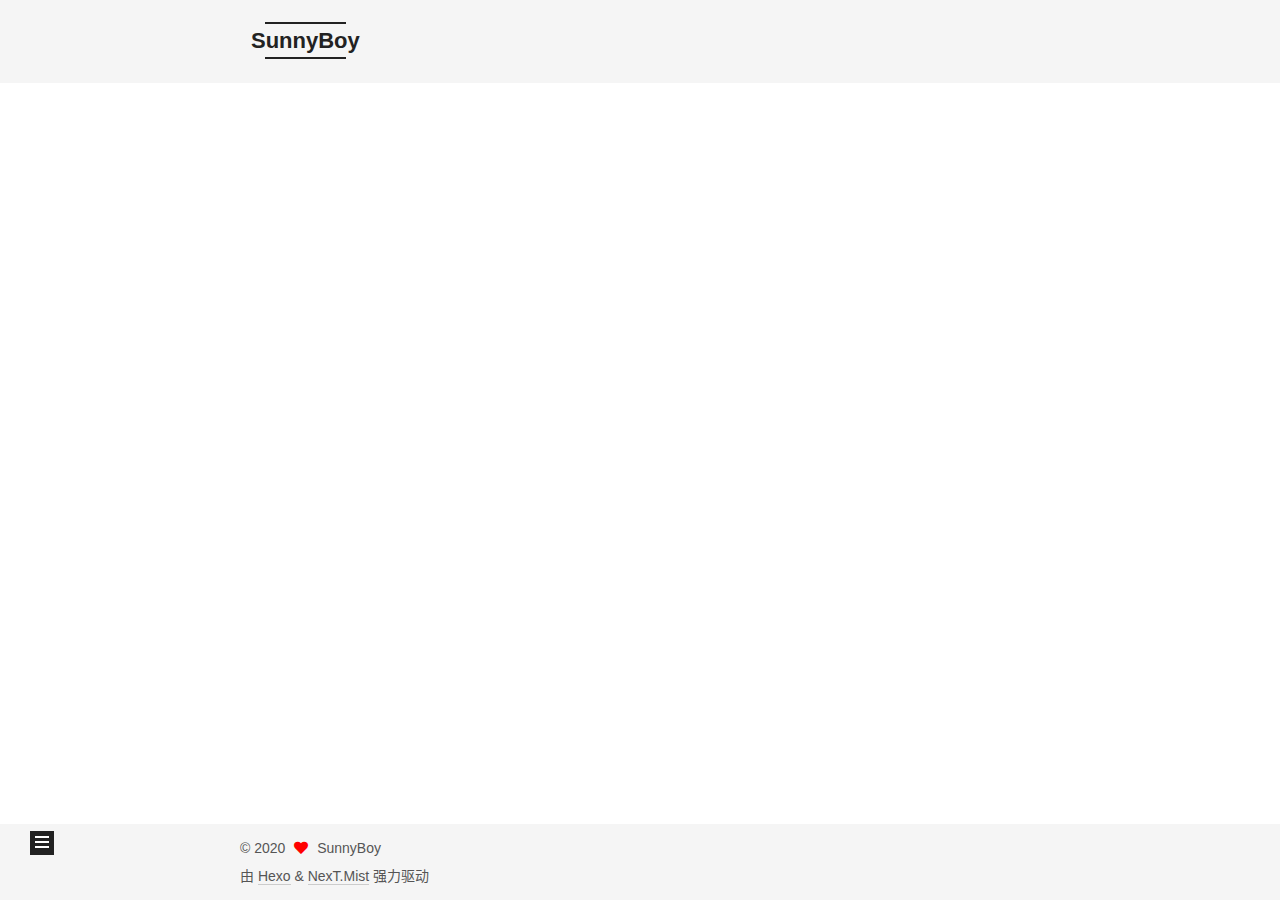
==== index.html @ 55db40ee "Site updated: 2020-05-24 15:53:17" ====
<!DOCTYPE html>
<html lang="zh-CN">
<head>
  <meta charset="UTF-8">
<meta name="viewport" content="width=device-width, initial-scale=1, maximum-scale=2">
<meta name="theme-color" content="#222">
<meta name="generator" content="Hexo 4.2.1">
  <link rel="apple-touch-icon" sizes="180x180" href="/images/apple-touch-icon-next.png">
  <link rel="icon" type="image/png" sizes="32x32" href="/images/favicon-32x32-next.png">
  <link rel="icon" type="image/png" sizes="16x16" href="/images/favicon-16x16-next.png">
  <link rel="mask-icon" href="/images/logo.svg" color="#222">

<link rel="stylesheet" href="/css/main.css">


<link rel="stylesheet" href="/lib/font-awesome/css/all.min.css">

<script id="hexo-configurations">
    var NexT = window.NexT || {};
    var CONFIG = {"hostname":"yoursite.com","root":"/","scheme":"Mist","version":"7.8.0","exturl":false,"sidebar":{"position":"left","display":"post","padding":18,"offset":12,"onmobile":false},"copycode":{"enable":false,"show_result":false,"style":null},"back2top":{"enable":true,"sidebar":false,"scrollpercent":false},"bookmark":{"enable":false,"color":"#222","save":"auto"},"fancybox":false,"mediumzoom":false,"lazyload":false,"pangu":false,"comments":{"style":"tabs","active":null,"storage":true,"lazyload":false,"nav":null},"algolia":{"hits":{"per_page":10},"labels":{"input_placeholder":"Search for Posts","hits_empty":"We didn't find any results for the search: ${query}","hits_stats":"${hits} results found in ${time} ms"}},"localsearch":{"enable":false,"trigger":"auto","top_n_per_article":1,"unescape":false,"preload":false},"motion":{"enable":true,"async":false,"transition":{"post_block":"fadeIn","post_header":"slideDownIn","post_body":"slideDownIn","coll_header":"slideLeftIn","sidebar":"slideUpIn"}}};
  </script>

  <meta name="description" content="学习">
<meta property="og:type" content="website">
<meta property="og:title" content="SunnyBoy">
<meta property="og:url" content="http://yoursite.com/index.html">
<meta property="og:site_name" content="SunnyBoy">
<meta property="og:description" content="学习">
<meta property="og:locale" content="zh_CN">
<meta property="article:author" content="SunnyBoy">
<meta name="twitter:card" content="summary">

<link rel="canonical" href="http://yoursite.com/">


<script id="page-configurations">
  // https://hexo.io/docs/variables.html
  CONFIG.page = {
    sidebar: "",
    isHome : true,
    isPost : false,
    lang   : 'zh-CN'
  };
</script>

  <title>SunnyBoy</title>
  






  <noscript>
  <style>
  .use-motion .brand,
  .use-motion .menu-item,
  .sidebar-inner,
  .use-motion .post-block,
  .use-motion .pagination,
  .use-motion .comments,
  .use-motion .post-header,
  .use-motion .post-body,
  .use-motion .collection-header { opacity: initial; }

  .use-motion .site-title,
  .use-motion .site-subtitle {
    opacity: initial;
    top: initial;
  }

  .use-motion .logo-line-before i { left: initial; }
  .use-motion .logo-line-after i { right: initial; }
  </style>
</noscript>

</head>

<body itemscope itemtype="http://schema.org/WebPage">
  <div class="container use-motion">
    <div class="headband"></div>

    <header class="header" itemscope itemtype="http://schema.org/WPHeader">
      <div class="header-inner"><div class="site-brand-container">
  <div class="site-nav-toggle">
    <div class="toggle" aria-label="切换导航栏">
      <span class="toggle-line toggle-line-first"></span>
      <span class="toggle-line toggle-line-middle"></span>
      <span class="toggle-line toggle-line-last"></span>
    </div>
  </div>

  <div class="site-meta">

    <a href="/" class="brand" rel="start">
      <span class="logo-line-before"><i></i></span>
      <h1 class="site-title">SunnyBoy</h1>
      <span class="logo-line-after"><i></i></span>
    </a>
      <p class="site-subtitle" itemprop="description">追随阳光</p>
  </div>

  <div class="site-nav-right">
    <div class="toggle popup-trigger">
    </div>
  </div>
</div>




<nav class="site-nav">
  <ul id="menu" class="main-menu menu">
        <li class="menu-item menu-item-home">

    <a href="/" rel="section"><i class="fa fa-home fa-fw"></i>首页</a>

  </li>
        <li class="menu-item menu-item-tags">

    <a href="/tags/" rel="section"><i class="fa fa-tags fa-fw"></i>标签</a>

  </li>
        <li class="menu-item menu-item-archives">

    <a href="/archives/" rel="section"><i class="fa fa-archive fa-fw"></i>归档</a>

  </li>
  </ul>
</nav>




</div>
    </header>

    
  <div class="back-to-top">
    <i class="fa fa-arrow-up"></i>
    <span>0%</span>
  </div>


    <main class="main">
      <div class="main-inner">
        <div class="content-wrap">
          

          <div class="content index posts-expand">
            
      
  
  
  <article itemscope itemtype="http://schema.org/Article" class="post-block" lang="zh-CN">
    <link itemprop="mainEntityOfPage" href="http://yoursite.com/2020/05/24/%E6%95%B0%E6%8D%AE%E5%BA%93/">

    <span hidden itemprop="author" itemscope itemtype="http://schema.org/Person">
      <meta itemprop="image" content="/images/avatar.gif">
      <meta itemprop="name" content="SunnyBoy">
      <meta itemprop="description" content="学习">
    </span>

    <span hidden itemprop="publisher" itemscope itemtype="http://schema.org/Organization">
      <meta itemprop="name" content="SunnyBoy">
    </span>
      <header class="post-header">
        <h2 class="post-title" itemprop="name headline">
          
            <a href="/2020/05/24/%E6%95%B0%E6%8D%AE%E5%BA%93/" class="post-title-link" itemprop="url">数据库</a>
        </h2>

        <div class="post-meta">
            <span class="post-meta-item">
              <span class="post-meta-item-icon">
                <i class="far fa-calendar"></i>
              </span>
              <span class="post-meta-item-text">发表于</span>
              

              <time title="创建时间：2020-05-24 14:24:05 / 修改时间：15:47:39" itemprop="dateCreated datePublished" datetime="2020-05-24T14:24:05+08:00">2020-05-24</time>
            </span>

          

        </div>
      </header>

    
    
    
    <div class="post-body" itemprop="articleBody">

      
          <h3 id="数据库的创建"><a href="#数据库的创建" class="headerlink" title="数据库的创建"></a>数据库的创建</h3><figure class="highlight sql"><table><tr><td class="gutter"><pre><span class="line">1</span><br></pre></td><td class="code"><pre><span class="line"><span class="keyword">CREATE</span> <span class="keyword">DATABASE</span> 数据库名称</span><br></pre></td></tr></table></figure>
          <!--noindex-->
            <div class="post-button">
              <a class="btn" href="/2020/05/24/%E6%95%B0%E6%8D%AE%E5%BA%93/#more" rel="contents">
                阅读全文 &raquo;
              </a>
            </div>
          <!--/noindex-->
        
      
    </div>

    
    
    
      <footer class="post-footer">
        <div class="post-eof"></div>
      </footer>
  </article>
  
  
  


  



          </div>
          

<script>
  window.addEventListener('tabs:register', () => {
    let { activeClass } = CONFIG.comments;
    if (CONFIG.comments.storage) {
      activeClass = localStorage.getItem('comments_active') || activeClass;
    }
    if (activeClass) {
      let activeTab = document.querySelector(`a[href="#comment-${activeClass}"]`);
      if (activeTab) {
        activeTab.click();
      }
    }
  });
  if (CONFIG.comments.storage) {
    window.addEventListener('tabs:click', event => {
      if (!event.target.matches('.tabs-comment .tab-content .tab-pane')) return;
      let commentClass = event.target.classList[1];
      localStorage.setItem('comments_active', commentClass);
    });
  }
</script>

        </div>
          
  
  <div class="toggle sidebar-toggle">
    <span class="toggle-line toggle-line-first"></span>
    <span class="toggle-line toggle-line-middle"></span>
    <span class="toggle-line toggle-line-last"></span>
  </div>

  <aside class="sidebar">
    <div class="sidebar-inner">

      <ul class="sidebar-nav motion-element">
        <li class="sidebar-nav-toc">
          文章目录
        </li>
        <li class="sidebar-nav-overview">
          站点概览
        </li>
      </ul>

      <!--noindex-->
      <div class="post-toc-wrap sidebar-panel">
      </div>
      <!--/noindex-->

      <div class="site-overview-wrap sidebar-panel">
        <div class="site-author motion-element" itemprop="author" itemscope itemtype="http://schema.org/Person">
  <p class="site-author-name" itemprop="name">SunnyBoy</p>
  <div class="site-description" itemprop="description">学习</div>
</div>
<div class="site-state-wrap motion-element">
  <nav class="site-state">
      <div class="site-state-item site-state-posts">
          <a href="/archives/">
        
          <span class="site-state-item-count">1</span>
          <span class="site-state-item-name">日志</span>
        </a>
      </div>
  </nav>
</div>



      </div>

    </div>
  </aside>
  <div id="sidebar-dimmer"></div>


      </div>
    </main>

    <footer class="footer">
      <div class="footer-inner">
        

        

<div class="copyright">
  
  &copy; 
  <span itemprop="copyrightYear">2020</span>
  <span class="with-love">
    <i class="fa fa-heart"></i>
  </span>
  <span class="author" itemprop="copyrightHolder">SunnyBoy</span>
</div>
  <div class="powered-by">由 <a href="https://hexo.io/" class="theme-link" rel="noopener" target="_blank">Hexo</a> & <a href="https://mist.theme-next.org/" class="theme-link" rel="noopener" target="_blank">NexT.Mist</a> 强力驱动
  </div>

        








      </div>
    </footer>
  </div>

  
  <script src="/lib/anime.min.js"></script>
  <script src="/lib/velocity/velocity.min.js"></script>
  <script src="/lib/velocity/velocity.ui.min.js"></script>

<script src="/js/utils.js"></script>

<script src="/js/motion.js"></script>


<script src="/js/schemes/muse.js"></script>


<script src="/js/next-boot.js"></script>




  















  

  

</body>
</html>
---- css/main.css ----
:root {
  --body-bg-color: #fff;
  --content-bg-color: #f5f5f5;
  --card-bg-color: #f5f5f5;
  --text-color: #555;
  --blockquote-color: #666;
  --link-color: #555;
  --link-hover-color: #222;
  --brand-color: #222;
  --brand-hover-color: #222;
  --table-row-odd-bg-color: #f9f9f9;
  --table-row-hover-bg-color: #f5f5f5;
  --menu-item-bg-color: #ddd;
  --btn-default-bg: transparent;
  --btn-default-color: var(--link-color);
  --btn-default-border-color: var(--link-color);
  --btn-default-hover-bg: transparent;
  --btn-default-hover-color: var(--link-hover-color);
  --btn-default-hover-border-color: var(--link-hover-color);
}
html {
  line-height: 1.15; /* 1 */
  -webkit-text-size-adjust: 100%; /* 2 */
}
body {
  margin: 0;
}
main {
  display: block;
}
h1 {
  font-size: 2em;
  margin: 0.67em 0;
}
hr {
  box-sizing: content-box; /* 1 */
  height: 0; /* 1 */
  overflow: visible; /* 2 */
}
pre {
  font-family: monospace, monospace; /* 1 */
  font-size: 1em; /* 2 */
}
a {
  background: transparent;
}
abbr[title] {
  border-bottom: none; /* 1 */
  text-decoration: underline; /* 2 */
  text-decoration: underline dotted; /* 2 */
}
b,
strong {
  font-weight: bolder;
}
code,
kbd,
samp {
  font-family: monospace, monospace; /* 1 */
  font-size: 1em; /* 2 */
}
small {
  font-size: 80%;
}
sub,
sup {
  font-size: 75%;
  line-height: 0;
  position: relative;
  vertical-align: baseline;
}
sub {
  bottom: -0.25em;
}
sup {
  top: -0.5em;
}
img {
  border-style: none;
}
button,
input,
optgroup,
select,
textarea {
  font-family: inherit; /* 1 */
  font-size: 100%; /* 1 */
  line-height: 1.15; /* 1 */
  margin: 0; /* 2 */
}
button,
input {
/* 1 */
  overflow: visible;
}
button,
select {
/* 1 */
  text-transform: none;
}
button,
[type='button'],
[type='reset'],
[type='submit'] {
  -webkit-appearance: button;
}
button::-moz-focus-inner,
[type='button']::-moz-focus-inner,
[type='reset']::-moz-focus-inner,
[type='submit']::-moz-focus-inner {
  border-style: none;
  padding: 0;
}
button:-moz-focusring,
[type='button']:-moz-focusring,
[type='reset']:-moz-focusring,
[type='submit']:-moz-focusring {
  outline: 1px dotted ButtonText;
}
fieldset {
  padding: 0.35em 0.75em 0.625em;
}
legend {
  box-sizing: border-box; /* 1 */
  color: inherit; /* 2 */
  display: table; /* 1 */
  max-width: 100%; /* 1 */
  padding: 0; /* 3 */
  white-space: normal; /* 1 */
}
progress {
  vertical-align: baseline;
}
textarea {
  overflow: auto;
}
[type='checkbox'],
[type='radio'] {
  box-sizing: border-box; /* 1 */
  padding: 0; /* 2 */
}
[type='number']::-webkit-inner-spin-button,
[type='number']::-webkit-outer-spin-button {
  height: auto;
}
[type='search'] {
  outline-offset: -2px; /* 2 */
  -webkit-appearance: textfield; /* 1 */
}
[type='search']::-webkit-search-decoration {
  -webkit-appearance: none;
}
::-webkit-file-upload-button {
  font: inherit; /* 2 */
  -webkit-appearance: button; /* 1 */
}
details {
  display: block;
}
summary {
  display: list-item;
}
template {
  display: none;
}
[hidden] {
  display: none;
}
::selection {
  background: #262a30;
  color: #eee;
}
html,
body {
  height: 100%;
}
body {
  background: var(--body-bg-color);
  color: var(--text-color);
  font-family: 'Lato', "PingFang SC", "Microsoft YaHei", sans-serif;
  font-size: 1em;
  line-height: 2;
}
@media (max-width: 991px) {
  body {
    padding-left: 0 !important;
    padding-right: 0 !important;
  }
}
h1,
h2,
h3,
h4,
h5,
h6 {
  font-family: 'Lato', "PingFang SC", "Microsoft YaHei", sans-serif;
  font-weight: bold;
  line-height: 1.5;
  margin: 20px 0 15px;
}
h1 {
  font-size: 1.5em;
}
h2 {
  font-size: 1.375em;
}
h3 {
  font-size: 1.25em;
}
h4 {
  font-size: 1.125em;
}
h5 {
  font-size: 1em;
}
h6 {
  font-size: 0.875em;
}
p {
  margin: 0 0 20px 0;
}
a,
span.exturl {
  border-bottom: 1px solid #ccc;
  color: var(--link-color);
  outline: 0;
  text-decoration: none;
  overflow-wrap: break-word;
  word-wrap: break-word;
  cursor: pointer;
}
a:hover,
span.exturl:hover {
  border-bottom-color: var(--link-hover-color);
  color: var(--link-hover-color);
}
iframe,
img,
video {
  display: block;
  margin-left: auto;
  margin-right: auto;
  max-width: 100%;
}
hr {
  background-image: repeating-linear-gradient(-45deg, #ddd, #ddd 4px, transparent 4px, transparent 8px);
  border: 0;
  height: 3px;
  margin: 40px 0;
}
blockquote {
  border-left: 4px solid #ddd;
  color: var(--blockquote-color);
  margin: 0;
  padding: 0 15px;
}
blockquote cite::before {
  content: '-';
  padding: 0 5px;
}
dt {
  font-weight: bold;
}
dd {
  margin: 0;
  padding: 0;
}
kbd {
  background-color: #f5f5f5;
  background-image: linear-gradient(#eee, #fff, #eee);
  border: 1px solid #ccc;
  border-radius: 0.2em;
  box-shadow: 0.1em 0.1em 0.2em rgba(0,0,0,0.1);
  color: #555;
  font-family: inherit;
  padding: 0.1em 0.3em;
  white-space: nowrap;
}
.table-container {
  overflow: auto;
}
table {
  border-collapse: collapse;
  border-spacing: 0;
  font-size: 0.875em;
  margin: 0 0 20px 0;
  width: 100%;
}
tbody tr:nth-of-type(odd) {
  background: var(--table-row-odd-bg-color);
}
tbody tr:hover {
  background: var(--table-row-hover-bg-color);
}
caption,
th,
td {
  font-weight: normal;
  padding: 8px;
  vertical-align: middle;
}
th,
td {
  border: 1px solid #ddd;
  border-bottom: 3px solid #ddd;
}
th {
  font-weight: 700;
  padding-bottom: 10px;
}
td {
  border-bottom-width: 1px;
}
.btn {
  background: var(--btn-default-bg);
  border: 2px solid var(--btn-default-border-color);
  border-radius: 0;
  color: var(--btn-default-color);
  display: inline-block;
  font-size: 0.875em;
  line-height: 2;
  padding: 0 20px;
  text-decoration: none;
  transition-property: background-color;
  transition-delay: 0s;
  transition-duration: 0.2s;
  transition-timing-function: ease-in-out;
}
.btn:hover {
  background: var(--btn-default-hover-bg);
  border-color: var(--btn-default-hover-border-color);
  color: var(--btn-default-hover-color);
}
.btn + .btn {
  margin: 0 0 8px 8px;
}
.btn .fa-fw {
  text-align: left;
  width: 1.285714285714286em;
}
.toggle {
  line-height: 0;
}
.toggle .toggle-line {
  background: #fff;
  display: inline-block;
  height: 2px;
  left: 0;
  position: relative;
  top: 0;
  transition: all 0.4s;
  vertical-align: top;
  width: 100%;
}
.toggle .toggle-line:not(:first-child) {
  margin-top: 3px;
}
.toggle.toggle-arrow .toggle-line-first {
  left: 50%;
  top: 2px;
  transform: rotate(45deg);
  width: 50%;
}
.toggle.toggle-arrow .toggle-line-middle {
  left: 2px;
  width: 90%;
}
.toggle.toggle-arrow .toggle-line-last {
  left: 50%;
  top: -2px;
  transform: rotate(-45deg);
  width: 50%;
}
.toggle.toggle-close .toggle-line-first {
  transform: rotate(-45deg);
  top: 5px;
}
.toggle.toggle-close .toggle-line-middle {
  opacity: 0;
}
.toggle.toggle-close .toggle-line-last {
  transform: rotate(45deg);
  top: -5px;
}
.highlight,
pre {
  background: #f7f7f7;
  color: #4d4d4c;
  line-height: 1.6;
  margin: 0 auto 20px;
}
pre,
code {
  font-family: consolas, Menlo, monospace, "PingFang SC", "Microsoft YaHei";
}
code {
  background: #eee;
  border-radius: 3px;
  color: #555;
  padding: 2px 4px;
  overflow-wrap: break-word;
  word-wrap: break-word;
}
.highlight *::selection {
  background: #d6d6d6;
}
.highlight pre {
  border: 0;
  margin: 0;
  padding: 10px 0;
}
.highlight table {
  border: 0;
  margin: 0;
  width: auto;
}
.highlight td {
  border: 0;
  padding: 0;
}
.highlight figcaption {
  background: #eff2f3;
  color: #4d4d4c;
  display: flex;
  font-size: 0.875em;
  justify-content: space-between;
  line-height: 1.2;
  padding: 0.5em;
}
.highlight figcaption a {
  color: #4d4d4c;
}
.highlight figcaption a:hover {
  border-bottom-color: #4d4d4c;
}
.highlight .gutter {
  -moz-user-select: none;
  -ms-user-select: none;
  -webkit-user-select: none;
  user-select: none;
}
.highlight .gutter pre {
  background: #eff2f3;
  color: #869194;
  padding-left: 10px;
  padding-right: 10px;
  text-align: right;
}
.highlight .code pre {
  background: #f7f7f7;
  padding-left: 10px;
  width: 100%;
}
.gist table {
  width: auto;
}
.gist table td {
  border: 0;
}
pre {
  overflow: auto;
  padding: 10px;
}
pre code {
  background: none;
  color: #4d4d4c;
  font-size: 0.875em;
  padding: 0;
  text-shadow: none;
}
pre .deletion {
  background: #fdd;
}
pre .addition {
  background: #dfd;
}
pre .meta {
  color: #eab700;
  -moz-user-select: none;
  -ms-user-select: none;
  -webkit-user-select: none;
  user-select: none;
}
pre .comment {
  color: #8e908c;
}
pre .variable,
pre .attribute,
pre .tag,
pre .name,
pre .regexp,
pre .ruby .constant,
pre .xml .tag .title,
pre .xml .pi,
pre .xml .doctype,
pre .html .doctype,
pre .css .id,
pre .css .class,
pre .css .pseudo {
  color: #c82829;
}
pre .number,
pre .preprocessor,
pre .built_in,
pre .builtin-name,
pre .literal,
pre .params,
pre .constant,
pre .command {
  color: #f5871f;
}
pre .ruby .class .title,
pre .css .rules .attribute,
pre .string,
pre .symbol,
pre .value,
pre .inheritance,
pre .header,
pre .ruby .symbol,
pre .xml .cdata,
pre .special,
pre .formula {
  color: #718c00;
}
pre .title,
pre .css .hexcolor {
  color: #3e999f;
}
pre .function,
pre .python .decorator,
pre .python .title,
pre .ruby .function .title,
pre .ruby .title .keyword,
pre .perl .sub,
pre .javascript .title,
pre .coffeescript .title {
  color: #4271ae;
}
pre .keyword,
pre .javascript .function {
  color: #8959a8;
}
.blockquote-center {
  border-left: none;
  margin: 40px 0;
  padding: 0;
  position: relative;
  text-align: center;
}
.blockquote-center .fa {
  display: block;
  opacity: 0.6;
  position: absolute;
  width: 100%;
}
.blockquote-center .fa-quote-left {
  border-top: 1px solid #ccc;
  text-align: left;
  top: -20px;
}
.blockquote-center .fa-quote-right {
  border-bottom: 1px solid #ccc;
  text-align: right;
  bottom: -20px;
}
.blockquote-center p,
.blockquote-center div {
  text-align: center;
}
.post-body .group-picture img {
  margin: 0 auto;
  padding: 0 3px;
}
.group-picture-row {
  margin-bottom: 6px;
  overflow: hidden;
}
.group-picture-column {
  float: left;
  margin-bottom: 10px;
}
.post-body .label {
  color: #555;
  display: inline;
  padding: 0 2px;
}
.post-body .label.default {
  background: #f0f0f0;
}
.post-body .label.primary {
  background: #efe6f7;
}
.post-body .label.info {
  background: #e5f2f8;
}
.post-body .label.success {
  background: #e7f4e9;
}
.post-body .label.warning {
  background: #fcf6e1;
}
.post-body .label.danger {
  background: #fae8eb;
}
.post-body .tabs {
  margin-bottom: 20px;
}
.post-body .tabs,
.tabs-comment {
  display: block;
  padding-top: 10px;
  position: relative;
}
.post-body .tabs ul.nav-tabs,
.tabs-comment ul.nav-tabs {
  display: flex;
  flex-wrap: wrap;
  margin: 0;
  margin-bottom: -1px;
  padding: 0;
}
@media (max-width: 413px) {
  .post-body .tabs ul.nav-tabs,
  .tabs-comment ul.nav-tabs {
    display: block;
    margin-bottom: 5px;
  }
}
.post-body .tabs ul.nav-tabs li.tab,
.tabs-comment ul.nav-tabs li.tab {
  border-bottom: 1px solid #ddd;
  border-left: 1px solid transparent;
  border-right: 1px solid transparent;
  border-top: 3px solid transparent;
  flex-grow: 1;
  list-style-type: none;
  border-radius: 0 0 0 0;
}
@media (max-width: 413px) {
  .post-body .tabs ul.nav-tabs li.tab,
  .tabs-comment ul.nav-tabs li.tab {
    border-bottom: 1px solid transparent;
    border-left: 3px solid transparent;
    border-right: 1px solid transparent;
    border-top: 1px solid transparent;
  }
}
@media (max-width: 413px) {
  .post-body .tabs ul.nav-tabs li.tab,
  .tabs-comment ul.nav-tabs li.tab {
    border-radius: 0;
  }
}
.post-body .tabs ul.nav-tabs li.tab a,
.tabs-comment ul.nav-tabs li.tab a {
  border-bottom: initial;
  display: block;
  line-height: 1.8;
  outline: 0;
  padding: 0.25em 0.75em;
  text-align: center;
  transition-delay: 0s;
  transition-duration: 0.2s;
  transition-timing-function: ease-out;
}
.post-body .tabs ul.nav-tabs li.tab a i,
.tabs-comment ul.nav-tabs li.tab a i {
  width: 1.285714285714286em;
}
.post-body .tabs ul.nav-tabs li.tab.active,
.tabs-comment ul.nav-tabs li.tab.active {
  border-bottom: 1px solid transparent;
  border-left: 1px solid #ddd;
  border-right: 1px solid #ddd;
  border-top: 3px solid #fc6423;
}
@media (max-width: 413px) {
  .post-body .tabs ul.nav-tabs li.tab.active,
  .tabs-comment ul.nav-tabs li.tab.active {
    border-bottom: 1px solid #ddd;
    border-left: 3px solid #fc6423;
    border-right: 1px solid #ddd;
    border-top: 1px solid #ddd;
  }
}
.post-body .tabs ul.nav-tabs li.tab.active a,
.tabs-comment ul.nav-tabs li.tab.active a {
  color: var(--link-color);
  cursor: default;
}
.post-body .tabs .tab-content .tab-pane,
.tabs-comment .tab-content .tab-pane {
  border: 1px solid #ddd;
  border-top: 0;
  padding: 20px 20px 0 20px;
  border-radius: 0;
}
.post-body .tabs .tab-content .tab-pane:not(.active),
.tabs-comment .tab-content .tab-pane:not(.active) {
  display: none;
}
.post-body .tabs .tab-content .tab-pane.active,
.tabs-comment .tab-content .tab-pane.active {
  display: block;
}
.post-body .tabs .tab-content .tab-pane.active:nth-of-type(1),
.tabs-comment .tab-content .tab-pane.active:nth-of-type(1) {
  border-radius: 0 0 0 0;
}
@media (max-width: 413px) {
  .post-body .tabs .tab-content .tab-pane.active:nth-of-type(1),
  .tabs-comment .tab-content .tab-pane.active:nth-of-type(1) {
    border-radius: 0;
  }
}
.post-body .note {
  border-radius: 3px;
  margin-bottom: 20px;
  padding: 1em;
  position: relative;
  border: 1px solid #eee;
  border-left-width: 5px;
}
.post-body .note h2,
.post-body .note h3,
.post-body .note h4,
.post-body .note h5,
.post-body .note h6 {
  margin-top: 0;
  border-bottom: initial;
  margin-bottom: 0;
  padding-top: 0;
}
.post-body .note p:first-child,
.post-body .note ul:first-child,
.post-body .note ol:first-child,
.post-body .note table:first-child,
.post-body .note pre:first-child,
.post-body .note blockquote:first-child,
.post-body .note img:first-child {
  margin-top: 0;
}
.post-body .note p:last-child,
.post-body .note ul:last-child,
.post-body .note ol:last-child,
.post-body .note table:last-child,
.post-body .note pre:last-child,
.post-body .note blockquote:last-child,
.post-body .note img:last-child {
  margin-bottom: 0;
}
.post-body .note.default {
  border-left-color: #777;
}
.post-body .note.default h2,
.post-body .note.default h3,
.post-body .note.default h4,
.post-body .note.default h5,
.post-body .note.default h6 {
  color: #777;
}
.post-body .note.primary {
  border-left-color: #6f42c1;
}
.post-body .note.primary h2,
.post-body .note.primary h3,
.post-body .note.primary h4,
.post-body .note.primary h5,
.post-body .note.primary h6 {
  color: #6f42c1;
}
.post-body .note.info {
  border-left-color: #428bca;
}
.post-body .note.info h2,
.post-body .note.info h3,
.post-body .note.info h4,
.post-body .note.info h5,
.post-body .note.info h6 {
  color: #428bca;
}
.post-body .note.success {
  border-left-color: #5cb85c;
}
.post-body .note.success h2,
.post-body .note.success h3,
.post-body .note.success h4,
.post-body .note.success h5,
.post-body .note.success h6 {
  color: #5cb85c;
}
.post-body .note.warning {
  border-left-color: #f0ad4e;
}
.post-body .note.warning h2,
.post-body .note.warning h3,
.post-body .note.warning h4,
.post-body .note.warning h5,
.post-body .note.warning h6 {
  color: #f0ad4e;
}
.post-body .note.danger {
  border-left-color: #d9534f;
}
.post-body .note.danger h2,
.post-body .note.danger h3,
.post-body .note.danger h4,
.post-body .note.danger h5,
.post-body .note.danger h6 {
  color: #d9534f;
}
.pagination .prev,
.pagination .next,
.pagination .page-number,
.pagination .space {
  display: inline-block;
  margin: 0 10px;
  padding: 0 11px;
  position: relative;
  top: -1px;
}
@media (max-width: 767px) {
  .pagination .prev,
  .pagination .next,
  .pagination .page-number,
  .pagination .space {
    margin: 0 5px;
  }
}
.pagination {
  border-top: 1px solid #eee;
  margin: 120px 0 0;
  text-align: center;
}
.pagination .prev,
.pagination .next,
.pagination .page-number {
  border-bottom: 0;
  border-top: 1px solid #eee;
  transition-property: border-color;
  transition-delay: 0s;
  transition-duration: 0.2s;
  transition-timing-function: ease-in-out;
}
.pagination .prev:hover,
.pagination .next:hover,
.pagination .page-number:hover {
  border-top-color: #222;
}
.pagination .space {
  margin: 0;
  padding: 0;
}
.pagination .prev {
  margin-left: 0;
}
.pagination .next {
  margin-right: 0;
}
.pagination .page-number.current {
  background: #ccc;
  border-top-color: #ccc;
  color: #fff;
}
@media (max-width: 767px) {
  .pagination {
    border-top: none;
  }
  .pagination .prev,
  .pagination .next,
  .pagination .page-number {
    border-bottom: 1px solid #eee;
    border-top: 0;
    margin-bottom: 10px;
    padding: 0 10px;
  }
  .pagination .prev:hover,
  .pagination .next:hover,
  .pagination .page-number:hover {
    border-bottom-color: #222;
  }
}
.comments {
  margin-top: 60px;
  overflow: hidden;
}
.comment-button-group {
  display: flex;
  flex-wrap: wrap-reverse;
  justify-content: center;
  margin: 1em 0;
}
.comment-button-group .comment-button {
  margin: 0.1em 0.2em;
}
.comment-button-group .comment-button.active {
  background: var(--btn-default-hover-bg);
  border-color: var(--btn-default-hover-border-color);
  color: var(--btn-default-hover-color);
}
.comment-position {
  display: none;
}
.comment-position.active {
  display: block;
}
.tabs-comment {
  background: var(--content-bg-color);
  margin-top: 4em;
  padding-top: 0;
}
.tabs-comment .comments {
  border: 0;
  box-shadow: none;
  margin-top: 0;
  padding-top: 0;
}
.container {
  min-height: 100%;
  position: relative;
}
.main-inner {
  margin: 0 auto;
  width: 700px;
}
@media (min-width: 1200px) {
  .main-inner {
    width: 800px;
  }
}
@media (min-width: 1600px) {
  .main-inner {
    width: 900px;
  }
}
@media (max-width: 767px) {
  .content-wrap {
    padding: 0 20px;
  }
}
.header {
  background: transparent;
}
.header-inner {
  margin: 0 auto;
  width: 700px;
}
@media (min-width: 1200px) {
  .header-inner {
    width: 800px;
  }
}
@media (min-width: 1600px) {
  .header-inner {
    width: 900px;
  }
}
.site-brand-container {
  display: flex;
  flex-shrink: 0;
  padding: 0 10px;
}
.headband {
  background: #222;
  height: 3px;
}
.site-meta {
  flex-grow: 1;
  text-align: left;
}
@media (max-width: 767px) {
  .site-meta {
    text-align: center;
  }
}
.brand {
  border-bottom: none;
  color: var(--brand-color);
  display: inline-block;
  line-height: 1.375em;
  padding: 0 40px;
  position: relative;
}
.brand:hover {
  color: var(--brand-hover-color);
}
.site-title {
  font-family: 'Lato', "PingFang SC", "Microsoft YaHei", sans-serif;
  font-size: 1.375em;
  font-weight: normal;
  margin: 0;
}
.site-subtitle {
  color: #999;
  font-size: 0.8125em;
  margin: 10px 0;
}
.use-motion .brand {
  opacity: 0;
}
.use-motion .site-title,
.use-motion .site-subtitle,
.use-motion .custom-logo-image {
  opacity: 0;
  position: relative;
  top: -10px;
}
.site-nav-toggle,
.site-nav-right {
  display: none;
}
@media (max-width: 767px) {
  .site-nav-toggle,
  .site-nav-right {
    display: flex;
    flex-direction: column;
    justify-content: center;
  }
}
.site-nav-toggle .toggle,
.site-nav-right .toggle {
  color: var(--text-color);
  padding: 10px;
  width: 22px;
}
.site-nav-toggle .toggle .toggle-line,
.site-nav-right .toggle .toggle-line {
  background: var(--text-color);
  border-radius: 1px;
}
.site-nav {
  display: block;
}
@media (max-width: 767px) {
  .site-nav {
    clear: both;
    display: none;
  }
}
.site-nav.site-nav-on {
  display: block;
}
.menu {
  margin-top: 20px;
  padding-left: 0;
  text-align: center;
}
.menu-item {
  display: inline-block;
  list-style: none;
  margin: 0 10px;
}
@media (max-width: 767px) {
  .menu-item {
    display: block;
    margin-top: 10px;
  }
  .menu-item.menu-item-search {
    display: none;
  }
}
.menu-item a,
.menu-item span.exturl {
  border-bottom: 0;
  display: block;
  font-size: 0.8125em;
  transition-property: border-color;
  transition-delay: 0s;
  transition-duration: 0.2s;
  transition-timing-function: ease-in-out;
}
@media (hover: none) {
  .menu-item a:hover,
  .menu-item span.exturl:hover {
    border-bottom-color: transparent !important;
  }
}
.menu-item .fa,
.menu-item .fab,
.menu-item .far,
.menu-item .fas {
  margin-right: 8px;
}
.menu-item .badge {
  display: inline-block;
  font-weight: bold;
  line-height: 1;
  margin-left: 0.35em;
  margin-top: 0.35em;
  text-align: center;
  white-space: nowrap;
}
@media (max-width: 767px) {
  .menu-item .badge {
    float: right;
    margin-left: 0;
  }
}
.menu-item-active a,
.menu .menu-item a:hover,
.menu .menu-item span.exturl:hover {
  background: var(--menu-item-bg-color);
}
.use-motion .menu-item {
  opacity: 0;
}
.sidebar {
  background: #222;
  bottom: 0;
  box-shadow: inset 0 2px 6px #000;
  position: fixed;
  top: 0;
}
@media (max-width: 991px) {
  .sidebar {
    display: none;
  }
}
.sidebar-inner {
  color: #999;
  padding: 18px 10px;
  text-align: center;
}
.cc-license {
  margin-top: 10px;
  text-align: center;
}
.cc-license .cc-opacity {
  border-bottom: none;
  opacity: 0.7;
}
.cc-license .cc-opacity:hover {
  opacity: 0.9;
}
.cc-license img {
  display: inline-block;
}
.site-author-image {
  border: 2px solid #333;
  display: block;
  margin: 0 auto;
  max-width: 96px;
  padding: 2px;
}
.site-author-name {
  color: #f5f5f5;
  font-weight: normal;
  margin: 5px 0 0;
  text-align: center;
}
.site-description {
  color: #999;
  font-size: 1em;
  margin-top: 5px;
  text-align: center;
}
.links-of-author {
  margin-top: 15px;
}
.links-of-author a,
.links-of-author span.exturl {
  border-bottom-color: #555;
  display: inline-block;
  font-size: 0.8125em;
  margin-bottom: 10px;
  margin-right: 10px;
  vertical-align: middle;
}
.links-of-author a::before,
.links-of-author span.exturl::before {
  background: #ffe2f1;
  border-radius: 50%;
  content: ' ';
  display: inline-block;
  height: 4px;
  margin-right: 3px;
  vertical-align: middle;
  width: 4px;
}
.sidebar-button {
  margin-top: 15px;
}
.sidebar-button a {
  border: 1px solid #fc6423;
  border-radius: 4px;
  color: #fc6423;
  display: inline-block;
  padding: 0 15px;
}
.sidebar-button a .fa,
.sidebar-button a .fab,
.sidebar-button a .far,
.sidebar-button a .fas {
  margin-right: 5px;
}
.sidebar-button a:hover {
  background: #fc6423;
  border: 1px solid #fc6423;
  color: #fff;
}
.sidebar-button a:hover .fa,
.sidebar-button a:hover .fab,
.sidebar-button a:hover .far,
.sidebar-button a:hover .fas {
  color: #fff;
}
.links-of-blogroll {
  font-size: 0.8125em;
  margin-top: 10px;
}
.links-of-blogroll-title {
  font-size: 0.875em;
  font-weight: 600;
  margin-top: 0;
}
.links-of-blogroll-list {
  list-style: none;
  margin: 0;
  padding: 0;
}
#sidebar-dimmer {
  display: none;
}
@media (max-width: 767px) {
  #sidebar-dimmer {
    background: #000;
    display: block;
    height: 100%;
    left: 100%;
    opacity: 0;
    position: fixed;
    top: 0;
    width: 100%;
    z-index: 1100;
  }
  .sidebar-active + #sidebar-dimmer {
    opacity: 0.7;
    transform: translateX(-100%);
    transition: opacity 0.5s;
  }
}
.sidebar-nav {
  margin: 0;
  padding-bottom: 20px;
  padding-left: 0;
}
.sidebar-nav li {
  border-bottom: 1px solid transparent;
  color: #666;
  cursor: pointer;
  display: inline-block;
  font-size: 0.875em;
}
.sidebar-nav li.sidebar-nav-overview {
  margin-left: 10px;
}
.sidebar-nav li:hover {
  color: #f5f5f5;
}
.sidebar-nav .sidebar-nav-active {
  border-bottom-color: #87daff;
  color: #87daff;
}
.sidebar-nav .sidebar-nav-active:hover {
  color: #87daff;
}
.sidebar-panel {
  display: none;
  overflow-x: hidden;
  overflow-y: auto;
}
.sidebar-panel-active {
  display: block;
}
.sidebar-toggle {
  background: #222;
  bottom: 45px;
  cursor: pointer;
  height: 14px;
  left: 30px;
  padding: 5px;
  position: fixed;
  width: 14px;
  z-index: 1300;
}
@media (max-width: 991px) {
  .sidebar-toggle {
    left: 20px;
    opacity: 0.8;
    display: none;
  }
}
.sidebar-toggle:hover .toggle-line {
  background: #87daff;
}
.post-toc {
  font-size: 0.875em;
}
.post-toc ol {
  list-style: none;
  margin: 0;
  padding: 0 2px 5px 10px;
  text-align: left;
}
.post-toc ol > ol {
  padding-left: 0;
}
.post-toc ol a {
  transition-property: all;
  transition-delay: 0s;
  transition-duration: 0.2s;
  transition-timing-function: ease-in-out;
}
.post-toc .nav-item {
  line-height: 1.8;
  overflow: hidden;
  text-overflow: ellipsis;
  white-space: nowrap;
}
.post-toc .nav .nav-child {
  display: none;
}
.post-toc .nav .active > .nav-child {
  display: block;
}
.post-toc .nav .active-current > .nav-child {
  display: block;
}
.post-toc .nav .active-current > .nav-child > .nav-item {
  display: block;
}
.post-toc .nav .active > a {
  border-bottom-color: #87daff;
  color: #87daff;
}
.post-toc .nav .active-current > a {
  color: #87daff;
}
.post-toc .nav .active-current > a:hover {
  color: #87daff;
}
.site-state {
  display: flex;
  justify-content: center;
  line-height: 1.4;
  margin-top: 10px;
  overflow: hidden;
  text-align: center;
  white-space: nowrap;
}
.site-state-item {
  padding: 0 15px;
}
.site-state-item:not(:first-child) {
  border-left: 1px solid #333;
}
.site-state-item a {
  border-bottom: none;
}
.site-state-item-count {
  display: block;
  font-size: 1.25em;
  font-weight: 600;
  text-align: center;
}
.site-state-item-name {
  color: inherit;
  font-size: 0.875em;
}
.footer {
  color: #999;
  font-size: 0.875em;
  padding: 20px 0;
}
.footer.footer-fixed {
  bottom: 0;
  left: 0;
  position: absolute;
  right: 0;
}
.footer-inner {
  box-sizing: border-box;
  margin: 0 auto;
  text-align: center;
  width: 700px;
}
@media (min-width: 1200px) {
  .footer-inner {
    width: 800px;
  }
}
@media (min-width: 1600px) {
  .footer-inner {
    width: 900px;
  }
}
.languages {
  display: inline-block;
  font-size: 1.125em;
  position: relative;
}
.languages .lang-select-label span {
  margin: 0 0.5em;
}
.languages .lang-select {
  height: 100%;
  left: 0;
  opacity: 0;
  position: absolute;
  top: 0;
  width: 100%;
}
.with-love {
  color: #ff0000;
  display: inline-block;
  margin: 0 5px;
}
.powered-by,
.theme-info {
  display: inline-block;
}
@-moz-keyframes iconAnimate {
  0%, 100% {
    transform: scale(1);
  }
  10%, 30% {
    transform: scale(0.9);
  }
  20%, 40%, 60%, 80% {
    transform: scale(1.1);
  }
  50%, 70% {
    transform: scale(1.1);
  }
}
@-webkit-keyframes iconAnimate {
  0%, 100% {
    transform: scale(1);
  }
  10%, 30% {
    transform: scale(0.9);
  }
  20%, 40%, 60%, 80% {
    transform: scale(1.1);
  }
  50%, 70% {
    transform: scale(1.1);
  }
}
@-o-keyframes iconAnimate {
  0%, 100% {
    transform: scale(1);
  }
  10%, 30% {
    transform: scale(0.9);
  }
  20%, 40%, 60%, 80% {
    transform: scale(1.1);
  }
  50%, 70% {
    transform: scale(1.1);
  }
}
@keyframes iconAnimate {
  0%, 100% {
    transform: scale(1);
  }
  10%, 30% {
    transform: scale(0.9);
  }
  20%, 40%, 60%, 80% {
    transform: scale(1.1);
  }
  50%, 70% {
    transform: scale(1.1);
  }
}
.back-to-top {
  font-size: 12px;
  text-align: center;
  transition-delay: 0s;
  transition-duration: 0.2s;
  transition-timing-function: ease-in-out;
}
.back-to-top {
  background: #222;
  bottom: -100px;
  box-sizing: border-box;
  color: #fff;
  cursor: pointer;
  left: 30px;
  opacity: 1;
  padding: 0 6px;
  position: fixed;
  transition-property: bottom;
  z-index: 1300;
  width: 24px;
}
.back-to-top span {
  display: none;
}
.back-to-top:hover {
  color: #87daff;
}
.back-to-top.back-to-top-on {
  bottom: 19px;
}
@media (max-width: 991px) {
  .back-to-top {
    left: 20px;
    opacity: 0.8;
  }
}
.post-body {
  font-family: 'Lato', "PingFang SC", "Microsoft YaHei", sans-serif;
  overflow-wrap: break-word;
  word-wrap: break-word;
}
@media (min-width: 1200px) {
  .post-body {
    font-size: 1.125em;
  }
}
.post-body .exturl .fa {
  font-size: 0.875em;
  margin-left: 4px;
}
.post-body .image-caption,
.post-body .figure .caption {
  color: #999;
  font-size: 0.875em;
  font-weight: bold;
  line-height: 1;
  margin: -20px auto 15px;
  text-align: center;
}
.post-sticky-flag {
  display: inline-block;
  transform: rotate(30deg);
}
.post-button {
  margin-top: 40px;
  text-align: center;
}
.use-motion .post-block,
.use-motion .pagination,
.use-motion .comments {
  opacity: 0;
}
.use-motion .post-header {
  opacity: 0;
}
.use-motion .post-body {
  opacity: 0;
}
.use-motion .collection-header {
  opacity: 0;
}
.posts-collapse {
  margin-left: 35px;
  position: relative;
}
@media (max-width: 767px) {
  .posts-collapse {
    margin-left: 0px;
    margin-right: 0px;
  }
}
.posts-collapse .collection-title {
  font-size: 1.125em;
  position: relative;
}
.posts-collapse .collection-title::before {
  background: #999;
  border: 1px solid #fff;
  border-radius: 50%;
  content: ' ';
  height: 10px;
  left: 0;
  margin-left: -6px;
  margin-top: -4px;
  position: absolute;
  top: 50%;
  width: 10px;
}
.posts-collapse .collection-year {
  font-size: 1.5em;
  font-weight: bold;
  margin: 60px 0;
  position: relative;
}
.posts-collapse .collection-year::before {
  background: #bbb;
  border-radius: 50%;
  content: ' ';
  height: 8px;
  left: 0;
  margin-left: -4px;
  margin-top: -4px;
  position: absolute;
  top: 50%;
  width: 8px;
}
.posts-collapse .collection-header {
  display: block;
  margin: 0 0 0 20px;
}
.posts-collapse .collection-header small {
  color: #bbb;
  margin-left: 5px;
}
.posts-collapse .post-header {
  border-bottom: 1px dashed #ccc;
  margin: 30px 0;
  padding-left: 15px;
  position: relative;
  transition-property: border;
  transition-delay: 0s;
  transition-duration: 0.2s;
  transition-timing-function: ease-in-out;
}
.posts-collapse .post-header::before {
  background: #bbb;
  border: 1px solid #fff;
  border-radius: 50%;
  content: ' ';
  height: 6px;
  left: 0;
  margin-left: -4px;
  position: absolute;
  top: 0.75em;
  transition-property: background;
  width: 6px;
  transition-delay: 0s;
  transition-duration: 0.2s;
  transition-timing-function: ease-in-out;
}
.posts-collapse .post-header:hover {
  border-bottom-color: #666;
}
.posts-collapse .post-header:hover::before {
  background: #222;
}
.posts-collapse .post-meta {
  display: inline;
  font-size: 0.75em;
  margin-right: 10px;
}
.posts-collapse .post-title {
  display: inline;
}
.posts-collapse .post-title a,
.posts-collapse .post-title span.exturl {
  border-bottom: none;
  color: var(--link-color);
}
.posts-collapse .post-title .fa-external-link-alt {
  font-size: 0.875em;
  margin-left: 5px;
}
.posts-collapse::before {
  background: #f5f5f5;
  content: ' ';
  height: 100%;
  left: 0;
  margin-left: -2px;
  position: absolute;
  top: 1.25em;
  width: 4px;
}
.post-eof {
  background: #ccc;
  height: 1px;
  margin: 80px auto 60px;
  text-align: center;
  width: 8%;
}
.post-block:last-of-type .post-eof {
  display: none;
}
.content {
  padding-top: 40px;
}
@media (min-width: 992px) {
  .post-body {
    text-align: justify;
  }
}
@media (max-width: 991px) {
  .post-body {
    text-align: justify;
  }
}
.post-body h1,
.post-body h2,
.post-body h3,
.post-body h4,
.post-body h5,
.post-body h6 {
  padding-top: 10px;
}
.post-body h1 .header-anchor,
.post-body h2 .header-anchor,
.post-body h3 .header-anchor,
.post-body h4 .header-anchor,
.post-body h5 .header-anchor,
.post-body h6 .header-anchor {
  border-bottom-style: none;
  color: #ccc;
  float: right;
  margin-left: 10px;
  visibility: hidden;
}
.post-body h1 .header-anchor:hover,
.post-body h2 .header-anchor:hover,
.post-body h3 .header-anchor:hover,
.post-body h4 .header-anchor:hover,
.post-body h5 .header-anchor:hover,
.post-body h6 .header-anchor:hover {
  color: inherit;
}
.post-body h1:hover .header-anchor,
.post-body h2:hover .header-anchor,
.post-body h3:hover .header-anchor,
.post-body h4:hover .header-anchor,
.post-body h5:hover .header-anchor,
.post-body h6:hover .header-anchor {
  visibility: visible;
}
.post-body iframe,
.post-body img,
.post-body video {
  margin-bottom: 20px;
}
.post-body .video-container {
  height: 0;
  margin-bottom: 20px;
  overflow: hidden;
  padding-top: 75%;
  position: relative;
  width: 100%;
}
.post-body .video-container iframe,
.post-body .video-container object,
.post-body .video-container embed {
  height: 100%;
  left: 0;
  margin: 0;
  position: absolute;
  top: 0;
  width: 100%;
}
.post-gallery {
  align-items: center;
  display: grid;
  grid-gap: 10px;
  grid-template-columns: 1fr 1fr 1fr;
  margin-bottom: 20px;
}
@media (max-width: 767px) {
  .post-gallery {
    grid-template-columns: 1fr 1fr;
  }
}
.post-gallery a {
  border: 0;
}
.post-gallery img {
  margin: 0;
}
.posts-expand .post-header {
  font-size: 1.125em;
}
.posts-expand .post-title {
  font-size: 1.5em;
  font-weight: normal;
  margin: initial;
  text-align: center;
  overflow-wrap: break-word;
  word-wrap: break-word;
}
.posts-expand .post-title-link {
  border-bottom: none;
  color: var(--link-color);
  display: inline-block;
  position: relative;
  vertical-align: top;
}
.posts-expand .post-title-link::before {
  background: var(--link-color);
  bottom: 0;
  content: '';
  height: 2px;
  left: 0;
  position: absolute;
  transform: scaleX(0);
  visibility: hidden;
  width: 100%;
  transition-delay: 0s;
  transition-duration: 0.2s;
  transition-timing-function: ease-in-out;
}
.posts-expand .post-title-link:hover::before {
  transform: scaleX(1);
  visibility: visible;
}
.posts-expand .post-title-link .fa-external-link-alt {
  font-size: 0.875em;
  margin-left: 5px;
}
.posts-expand .post-meta {
  color: #999;
  font-family: 'Lato', "PingFang SC", "Microsoft YaHei", sans-serif;
  font-size: 0.75em;
  margin: 3px 0 60px 0;
  text-align: center;
}
.posts-expand .post-meta .post-description {
  font-size: 0.875em;
  margin-top: 2px;
}
.posts-expand .post-meta time {
  border-bottom: 1px dashed #999;
  cursor: pointer;
}
.post-meta .post-meta-item + .post-meta-item::before {
  content: '|';
  margin: 0 0.5em;
}
.post-meta-divider {
  margin: 0 0.5em;
}
.post-meta-item-icon {
  margin-right: 3px;
}
@media (max-width: 991px) {
  .post-meta-item-icon {
    display: inline-block;
  }
}
@media (max-width: 991px) {
  .post-meta-item-text {
    display: none;
  }
}
.post-nav {
  border-top: 1px solid #eee;
  display: flex;
  justify-content: space-between;
  margin-top: 15px;
  padding: 10px 5px 0;
}
.post-nav-item {
  flex: 1;
}
.post-nav-item a {
  border-bottom: none;
  display: block;
  font-size: 0.875em;
  line-height: 1.6;
  position: relative;
}
.post-nav-item a:active {
  top: 2px;
}
.post-nav-item .fa {
  font-size: 0.75em;
}
.post-nav-item:first-child {
  margin-right: 15px;
}
.post-nav-item:first-child .fa {
  margin-right: 5px;
}
.post-nav-item:last-child {
  margin-left: 15px;
  text-align: right;
}
.post-nav-item:last-child .fa {
  margin-left: 5px;
}
.rtl.post-body p,
.rtl.post-body a,
.rtl.post-body h1,
.rtl.post-body h2,
.rtl.post-body h3,
.rtl.post-body h4,
.rtl.post-body h5,
.rtl.post-body h6,
.rtl.post-body li,
.rtl.post-body ul,
.rtl.post-body ol {
  direction: rtl;
  font-family: UKIJ Ekran;
}
.rtl.post-title {
  font-family: UKIJ Ekran;
}
.post-tags {
  margin-top: 40px;
  text-align: center;
}
.post-tags a {
  display: inline-block;
  font-size: 0.8125em;
}
.post-tags a:not(:last-child) {
  margin-right: 10px;
}
.post-widgets {
  border-top: 1px solid #eee;
  margin-top: 15px;
  text-align: center;
}
.wp_rating {
  height: 20px;
  line-height: 20px;
  margin-top: 10px;
  padding-top: 6px;
  text-align: center;
}
.social-like {
  display: flex;
  font-size: 0.875em;
  justify-content: center;
  text-align: center;
}
.reward-container {
  margin: 20px auto;
  padding: 10px 0;
  text-align: center;
  width: 90%;
}
.reward-container button {
  background: transparent;
  border: 1px solid #fc6423;
  border-radius: 0;
  color: #fc6423;
  cursor: pointer;
  line-height: 2;
  outline: 0;
  padding: 0 15px;
  vertical-align: text-top;
}
.reward-container button:hover {
  background: #fc6423;
  border: 1px solid transparent;
  color: #fa9366;
}
#qr {
  padding-top: 20px;
}
#qr a {
  border: 0;
}
#qr img {
  display: inline-block;
  margin: 0.8em 2em 0 2em;
  max-width: 100%;
  width: 180px;
}
#qr p {
  text-align: center;
}
.category-all-page .category-all-title {
  text-align: center;
}
.category-all-page .category-all {
  margin-top: 20px;
}
.category-all-page .category-list {
  list-style: none;
  margin: 0;
  padding: 0;
}
.category-all-page .category-list-item {
  margin: 5px 10px;
}
.category-all-page .category-list-count {
  color: #bbb;
}
.category-all-page .category-list-count::before {
  content: ' (';
  display: inline;
}
.category-all-page .category-list-count::after {
  content: ') ';
  display: inline;
}
.category-all-page .category-list-child {
  padding-left: 10px;
}
.event-list {
  padding: 0;
}
.event-list hr {
  background: #222;
  margin: 20px 0 45px 0;
}
.event-list hr::after {
  background: #222;
  color: #fff;
  content: 'NOW';
  display: inline-block;
  font-weight: bold;
  padding: 0 5px;
  text-align: right;
}
.event-list .event {
  background: #222;
  margin: 20px 0;
  min-height: 40px;
  padding: 15px 0 15px 10px;
}
.event-list .event .event-summary {
  color: #fff;
  margin: 0;
  padding-bottom: 3px;
}
.event-list .event .event-summary::before {
  animation: dot-flash 1s alternate infinite ease-in-out;
  color: #fff;
  content: '\f111';
  display: inline-block;
  font-size: 10px;
  margin-right: 25px;
  vertical-align: middle;
  font-family: 'Font Awesome 5 Free';
  font-weight: 900;
}
.event-list .event .event-relative-time {
  color: #bbb;
  display: inline-block;
  font-size: 12px;
  font-weight: normal;
  padding-left: 12px;
}
.event-list .event .event-details {
  color: #fff;
  display: block;
  line-height: 18px;
  margin-left: 56px;
  padding-bottom: 6px;
  padding-top: 3px;
  text-indent: -24px;
}
.event-list .event .event-details::before {
  color: #fff;
  display: inline-block;
  margin-right: 9px;
  text-align: center;
  text-indent: 0;
  width: 14px;
  font-family: 'Font Awesome 5 Free';
  font-weight: 900;
}
.event-list .event .event-details.event-location::before {
  content: '\f041';
}
.event-list .event .event-details.event-duration::before {
  content: '\f017';
}
.event-list .event-past {
  background: #f5f5f5;
}
.event-list .event-past .event-summary,
.event-list .event-past .event-details {
  color: #bbb;
  opacity: 0.9;
}
.event-list .event-past .event-summary::before,
.event-list .event-past .event-details::before {
  animation: none;
  color: #bbb;
}
@-moz-keyframes dot-flash {
  from {
    opacity: 1;
    transform: scale(1);
  }
  to {
    opacity: 0;
    transform: scale(0.8);
  }
}
@-webkit-keyframes dot-flash {
  from {
    opacity: 1;
    transform: scale(1);
  }
  to {
    opacity: 0;
    transform: scale(0.8);
  }
}
@-o-keyframes dot-flash {
  from {
    opacity: 1;
    transform: scale(1);
  }
  to {
    opacity: 0;
    transform: scale(0.8);
  }
}
@keyframes dot-flash {
  from {
    opacity: 1;
    transform: scale(1);
  }
  to {
    opacity: 0;
    transform: scale(0.8);
  }
}
ul.breadcrumb {
  font-size: 0.75em;
  list-style: none;
  margin: 1em 0;
  padding: 0 2em;
  text-align: center;
}
ul.breadcrumb li {
  display: inline;
}
ul.breadcrumb li + li::before {
  content: '/\00a0';
  font-weight: normal;
  padding: 0.5em;
}
ul.breadcrumb li + li:last-child {
  font-weight: bold;
}
.tag-cloud {
  text-align: center;
}
.tag-cloud a {
  display: inline-block;
  margin: 10px;
}
.tag-cloud a:hover {
  color: var(--link-hover-color) !important;
}
hr {
  height: 2px;
  margin: 20px 0;
}
.btn {
  padding: 0 10px;
}
.headband {
  display: none;
}
.main-inner {
  padding-bottom: 80px;
}
@media (max-width: 767px) {
  .main-inner {
    width: auto;
  }
}
.content {
  padding-top: 80px;
}
@media (max-width: 767px) {
  .content {
    padding-top: 60px;
  }
}
.pagination {
  margin: 120px 0 0;
  text-align: left;
}
@media (max-width: 767px) {
  .pagination {
    margin: 80px 10px 0;
    text-align: center;
  }
}
.footer {
  background: var(--content-bg-color);
  color: var(--text-color);
  padding: 10px 0;
}
.footer-inner {
  text-align: left;
}
@media (max-width: 767px) {
  .footer-inner {
    text-align: center;
    width: auto;
  }
}
.header {
  background: var(--content-bg-color);
}
.header-inner {
  align-items: center;
  display: flex;
  padding: 20px 0;
}
@media (max-width: 767px) {
  .header-inner {
    display: block;
    padding: 10px 0;
    width: auto;
  }
}
.site-meta {
  line-height: normal;
}
.site-meta .brand {
  padding: 2px 1px;
}
@media (max-width: 767px) {
  .site-meta .brand {
    display: block;
  }
}
.site-meta .site-title {
  font-weight: bolder;
}
.logo-line-before,
.logo-line-after {
  display: block;
  margin: 0 auto;
  overflow: hidden;
  width: 75%;
}
@media (max-width: 767px) {
  .logo-line-before,
  .logo-line-after {
    display: none;
  }
}
.logo-line-before i,
.logo-line-after i {
  background: var(--brand-color);
  display: block;
  height: 2px;
  position: relative;
}
.use-motion .logo-line-before i {
  left: -100%;
}
.use-motion .logo-line-after i {
  right: -100%;
}
.site-subtitle {
  display: none;
}
.site-nav {
  flex-grow: 1;
}
@media (max-width: 767px) {
  .site-nav {
    padding: 10px 10px 0;
  }
}
.menu {
  margin: 0;
}
.menu .menu-item {
  margin: 0;
}
@media (max-width: 767px) {
  .menu .menu-item {
    margin-top: 5px;
  }
}
.menu .menu-item a,
.menu .menu-item span.exturl {
  border-radius: 2px;
  padding: 0 10px;
  transition-property: background;
}
@media (max-width: 767px) {
  .menu .menu-item a,
  .menu .menu-item span.exturl {
    text-align: left;
  }
}
.menu .menu-item .badge {
  background: #fff;
  border-radius: 10px;
  color: #555;
  padding: 1px 4px;
  text-shadow: 1px 1px 0 rgba(0,0,0,0.1);
}
.posts-expand.index .post-title,
.posts-expand.index .post-meta {
  text-align: left;
}
@media (max-width: 767px) {
  .posts-expand.index .post-title,
  .posts-expand.index .post-meta {
    text-align: center;
  }
}
.posts-expand.index .post-meta {
  margin: 5px 0 20px 0;
}
.posts-expand .post-eof {
  display: none;
}
.posts-expand .post-block:not(:first-child) {
  margin-top: 120px;
}
.posts-expand .post-title,
.posts-expand .post-meta {
  text-align: center;
}
.posts-expand .post-body img {
  margin-left: 0;
}
.posts-expand .post-tags {
  text-align: left;
}
.posts-expand .post-tags a {
  background: #f5f5f5;
  border-bottom: none;
  padding: 1px 5px;
}
.posts-expand .post-tags a:hover {
  background: #ccc;
}
.posts-expand .post-nav {
  margin-top: 40px;
}
.post-button {
  margin-top: 20px;
  text-align: left;
}
.post-button .btn {
  background: none;
  border: 0;
  border-bottom: 2px solid var(--btn-default-border-color);
  padding: 0;
  transition-property: border;
}
.post-button .btn:hover {
  border-bottom-color: var(--btn-default-hover-border-color);
}
.sidebar {
  left: -320px;
}
.sidebar.sidebar-active {
  left: 0;
}
.sidebar {
  width: 320px;
  z-index: 1200;
  transition-delay: 0s;
  transition-duration: 0.2s;
  transition-timing-function: ease-out;
}
.sidebar a,
.sidebar span.exturl {
  border-bottom-color: #555;
  color: #999;
}
.sidebar a:hover,
.sidebar span.exturl:hover {
  border-bottom-color: #eee;
  color: #eee;
}
.links-of-blogroll-item {
  padding: 2px 10px;
}
.links-of-blogroll-item a,
.links-of-blogroll-item span.exturl {
  box-sizing: border-box;
  display: inline-block;
  max-width: 280px;
  overflow: hidden;
  text-overflow: ellipsis;
  white-space: nowrap;
}
.sub-menu {
  margin: 10px 0;
}
.sub-menu .menu-item {
  display: inline-block;
}
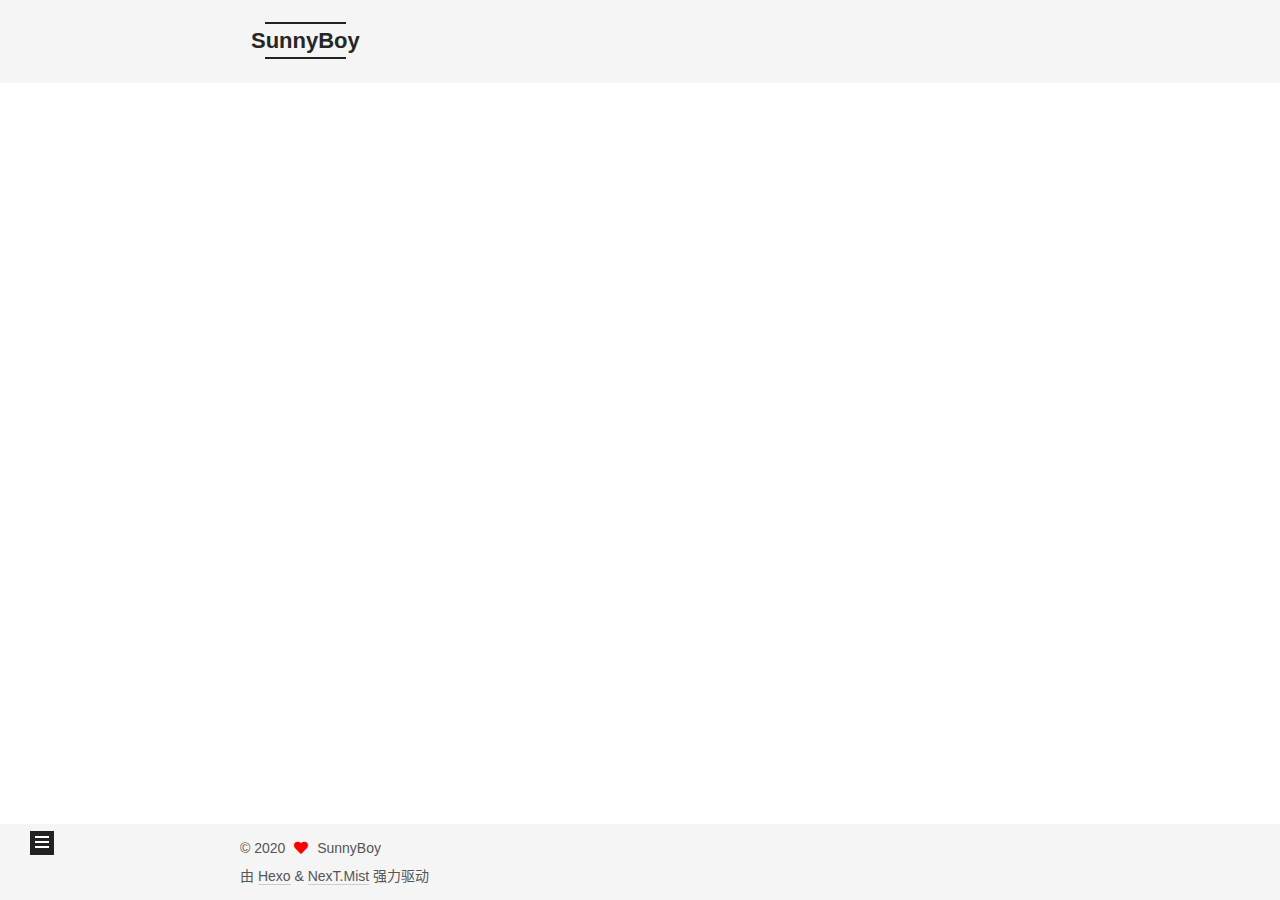
==== commit d929a30a: "Site updated: 2020-05-24 19:06:19" ====
--- a/index.html
+++ b/index.html
@@ -153,7 +153,7 @@
   
   
   <article itemscope itemtype="http://schema.org/Article" class="post-block" lang="zh-CN">
-    <link itemprop="mainEntityOfPage" href="http://yoursite.com/2020/05/24/%E6%95%B0%E6%8D%AE%E5%BA%93/">
+    <link itemprop="mainEntityOfPage" href="http://yoursite.com/2020/05/24/%E6%95%B0%E6%8D%AE%E5%BA%93%E8%A1%A8%E7%9A%84%E5%88%9B%E5%BB%BA%EF%BC%8C%E6%8F%92%E5%85%A5%EF%BC%8C%E5%88%A0%E9%99%A4%EF%BC%8C%E6%9F%A5%E8%AF%A2/">
 
     <span hidden itemprop="author" itemscope itemtype="http://schema.org/Person">
       <meta itemprop="image" content="/images/avatar.gif">
@@ -167,7 +167,7 @@
       <header class="post-header">
         <h2 class="post-title" itemprop="name headline">
           
-            <a href="/2020/05/24/%E6%95%B0%E6%8D%AE%E5%BA%93/" class="post-title-link" itemprop="url">数据库</a>
+            <a href="/2020/05/24/%E6%95%B0%E6%8D%AE%E5%BA%93%E8%A1%A8%E7%9A%84%E5%88%9B%E5%BB%BA%EF%BC%8C%E6%8F%92%E5%85%A5%EF%BC%8C%E5%88%A0%E9%99%A4%EF%BC%8C%E6%9F%A5%E8%AF%A2/" class="post-title-link" itemprop="url">数据库表的创建，插入，删除，查询</a>
         </h2>
 
         <div class="post-meta">
@@ -195,7 +195,7 @@
           <h3 id="数据库的创建"><a href="#数据库的创建" class="headerlink" title="数据库的创建"></a>数据库的创建</h3><figure class="highlight sql"><table><tr><td class="gutter"><pre><span class="line">1</span><br></pre></td><td class="code"><pre><span class="line"><span class="keyword">CREATE</span> <span class="keyword">DATABASE</span> 数据库名称</span><br></pre></td></tr></table></figure>
           <!--noindex-->
             <div class="post-button">
-              <a class="btn" href="/2020/05/24/%E6%95%B0%E6%8D%AE%E5%BA%93/#more" rel="contents">
+              <a class="btn" href="/2020/05/24/%E6%95%B0%E6%8D%AE%E5%BA%93%E8%A1%A8%E7%9A%84%E5%88%9B%E5%BB%BA%EF%BC%8C%E6%8F%92%E5%85%A5%EF%BC%8C%E5%88%A0%E9%99%A4%EF%BC%8C%E6%9F%A5%E8%AF%A2/#more" rel="contents">
                 阅读全文 &raquo;
               </a>
             </div>
--- a/css/main.css
+++ b/css/main.css
@@ -1168,7 +1168,7 @@
 }
 .links-of-author a::before,
 .links-of-author span.exturl::before {
-  background: #ffe2f1;
+  background: #59475c;
   border-radius: 50%;
   content: ' ';
   display: inline-block;
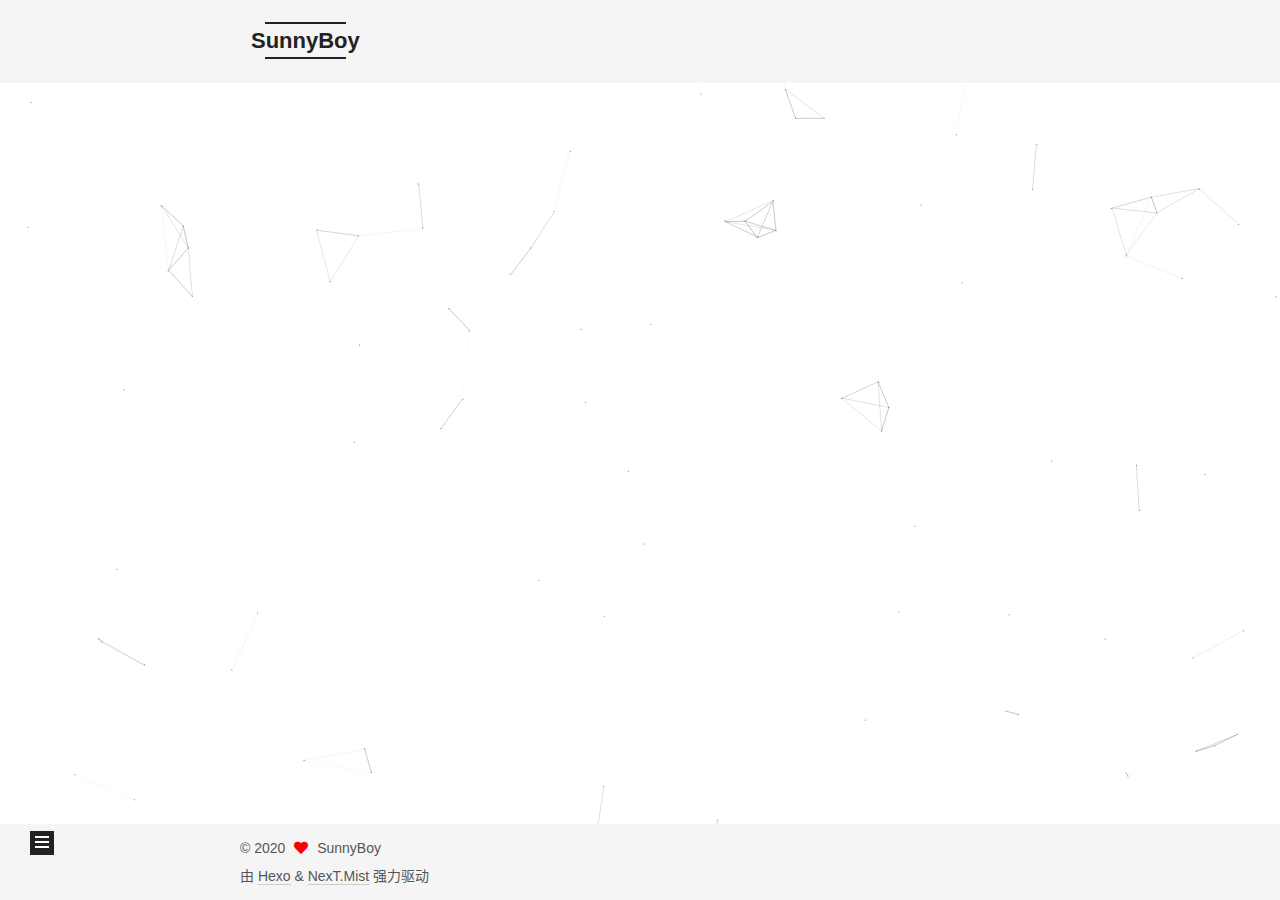
==== commit 5525fe4f: "Site updated: 2020-05-24 22:24:33" ====
--- a/index.html
+++ b/index.html
@@ -6,8 +6,8 @@
 <meta name="theme-color" content="#222">
 <meta name="generator" content="Hexo 4.2.1">
   <link rel="apple-touch-icon" sizes="180x180" href="/images/apple-touch-icon-next.png">
-  <link rel="icon" type="image/png" sizes="32x32" href="/images/favicon-32x32-next.png">
-  <link rel="icon" type="image/png" sizes="16x16" href="/images/favicon-16x16-next.png">
+  <link rel="icon" type="image/png" sizes="32x32" href="/images/%E7%88%B1%E5%BF%83.png">
+  <link rel="icon" type="image/png" sizes="16x16" href="/images/%E7%88%B1%E5%BF%83.png">
   <link rel="mask-icon" href="/images/logo.svg" color="#222">
 
 <link rel="stylesheet" href="/css/main.css">
@@ -121,6 +121,11 @@
     <a href="/tags/" rel="section"><i class="fa fa-tags fa-fw"></i>标签</a>
 
   </li>
+        <li class="menu-item menu-item-categories">
+
+    <a href="/categories/" rel="section"><i class="fa fa-th fa-fw"></i>分类</a>
+
+  </li>
         <li class="menu-item menu-item-archives">
 
     <a href="/archives/" rel="section"><i class="fa fa-archive fa-fw"></i>归档</a>
@@ -156,7 +161,7 @@
     <link itemprop="mainEntityOfPage" href="http://yoursite.com/2020/05/24/%E6%95%B0%E6%8D%AE%E5%BA%93%E8%A1%A8%E7%9A%84%E5%88%9B%E5%BB%BA%EF%BC%8C%E6%8F%92%E5%85%A5%EF%BC%8C%E5%88%A0%E9%99%A4%EF%BC%8C%E6%9F%A5%E8%AF%A2/">
 
     <span hidden itemprop="author" itemscope itemtype="http://schema.org/Person">
-      <meta itemprop="image" content="/images/avatar.gif">
+      <meta itemprop="image" content="/images/tx.jpg">
       <meta itemprop="name" content="SunnyBoy">
       <meta itemprop="description" content="学习">
     </span>
@@ -167,7 +172,7 @@
       <header class="post-header">
         <h2 class="post-title" itemprop="name headline">
           
-            <a href="/2020/05/24/%E6%95%B0%E6%8D%AE%E5%BA%93%E8%A1%A8%E7%9A%84%E5%88%9B%E5%BB%BA%EF%BC%8C%E6%8F%92%E5%85%A5%EF%BC%8C%E5%88%A0%E9%99%A4%EF%BC%8C%E6%9F%A5%E8%AF%A2/" class="post-title-link" itemprop="url">数据库表的创建，插入，删除，查询</a>
+            <a href="/2020/05/24/%E6%95%B0%E6%8D%AE%E5%BA%93%E8%A1%A8%E7%9A%84%E5%88%9B%E5%BB%BA%EF%BC%8C%E6%8F%92%E5%85%A5%EF%BC%8C%E5%88%A0%E9%99%A4%EF%BC%8C%E6%9F%A5%E8%AF%A2/" class="post-title-link" itemprop="url">数据库表的创建，查询，插入</a>
         </h2>
 
         <div class="post-meta">
@@ -178,7 +183,16 @@
               <span class="post-meta-item-text">发表于</span>
               
 
-              <time title="创建时间：2020-05-24 14:24:05 / 修改时间：15:47:39" itemprop="dateCreated datePublished" datetime="2020-05-24T14:24:05+08:00">2020-05-24</time>
+              <time title="创建时间：2020-05-24 14:24:05 / 修改时间：22:08:44" itemprop="dateCreated datePublished" datetime="2020-05-24T14:24:05+08:00">2020-05-24</time>
+            </span>
+            <span class="post-meta-item">
+              <span class="post-meta-item-icon">
+                <i class="far fa-folder"></i>
+              </span>
+              <span class="post-meta-item-text">分类于</span>
+                <span itemprop="about" itemscope itemtype="http://schema.org/Thing">
+                  <a href="/categories/%E6%95%B0%E6%8D%AE%E5%BA%93/" itemprop="url" rel="index"><span itemprop="name">数据库</span></a>
+                </span>
             </span>
 
           
@@ -273,6 +287,8 @@
 
       <div class="site-overview-wrap sidebar-panel">
         <div class="site-author motion-element" itemprop="author" itemscope itemtype="http://schema.org/Person">
+    <img class="site-author-image" itemprop="image" alt="SunnyBoy"
+      src="/images/tx.jpg">
   <p class="site-author-name" itemprop="name">SunnyBoy</p>
   <div class="site-description" itemprop="description">学习</div>
 </div>
@@ -285,6 +301,18 @@
           <span class="site-state-item-name">日志</span>
         </a>
       </div>
+      <div class="site-state-item site-state-categories">
+            <a href="/categories/">
+          
+        <span class="site-state-item-count">1</span>
+        <span class="site-state-item-name">分类</span></a>
+      </div>
+      <div class="site-state-item site-state-tags">
+            <a href="/tags/">
+          
+        <span class="site-state-item-count">1</span>
+        <span class="site-state-item-name">标签</span></a>
+      </div>
   </nav>
 </div>
 
@@ -332,6 +360,7 @@
   </div>
 
   
+  <script color='' opacity='' zIndex='' count='' src="/lib/canvas-nest/canvas-nest-nomobile.min.js"></script>
   <script src="/lib/anime.min.js"></script>
   <script src="/lib/velocity/velocity.min.js"></script>
   <script src="/lib/velocity/velocity.ui.min.js"></script>
--- a/css/main.css
+++ b/css/main.css
@@ -1141,6 +1141,7 @@
   margin: 0 auto;
   max-width: 96px;
   padding: 2px;
+  border-radius: 50%;
 }
 .site-author-name {
   color: #f5f5f5;
@@ -1168,7 +1169,7 @@
 }
 .links-of-author a::before,
 .links-of-author span.exturl::before {
-  background: #59475c;
+  background: #bd2b30;
   border-radius: 50%;
   content: ' ';
   display: inline-block;
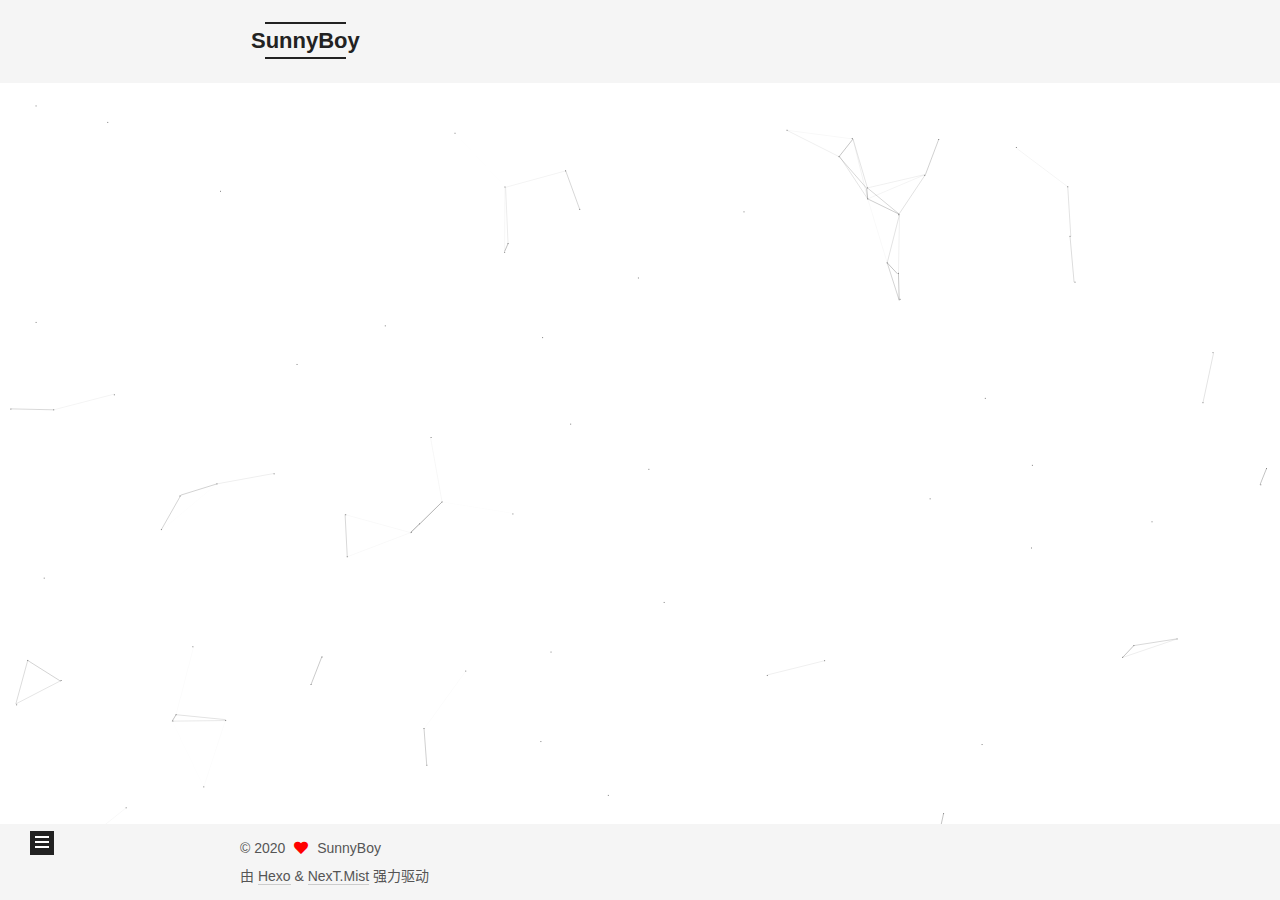
==== commit 05add92b: "Site updated: 2020-07-22 17:17:23" ====
--- a/index.html
+++ b/index.html
@@ -158,7 +158,7 @@
   
   
   <article itemscope itemtype="http://schema.org/Article" class="post-block" lang="zh-CN">
-    <link itemprop="mainEntityOfPage" href="http://yoursite.com/2020/05/24/%E6%95%B0%E6%8D%AE%E5%BA%93%E8%A1%A8%E7%9A%84%E5%88%9B%E5%BB%BA%EF%BC%8C%E6%8F%92%E5%85%A5%EF%BC%8C%E5%88%A0%E9%99%A4%EF%BC%8C%E6%9F%A5%E8%AF%A2/">
+    <link itemprop="mainEntityOfPage" href="http://yoursite.com/2020/07/22/Ubuntu%E5%9F%BA%E7%A1%80%E5%91%BD%E4%BB%A4/">
 
     <span hidden itemprop="author" itemscope itemtype="http://schema.org/Person">
       <meta itemprop="image" content="/images/tx.jpg">
@@ -172,7 +172,7 @@
       <header class="post-header">
         <h2 class="post-title" itemprop="name headline">
           
-            <a href="/2020/05/24/%E6%95%B0%E6%8D%AE%E5%BA%93%E8%A1%A8%E7%9A%84%E5%88%9B%E5%BB%BA%EF%BC%8C%E6%8F%92%E5%85%A5%EF%BC%8C%E5%88%A0%E9%99%A4%EF%BC%8C%E6%9F%A5%E8%AF%A2/" class="post-title-link" itemprop="url">数据库表的创建，查询，插入</a>
+            <a href="/2020/07/22/Ubuntu%E5%9F%BA%E7%A1%80%E5%91%BD%E4%BB%A4/" class="post-title-link" itemprop="url">Ubuntu基本命令</a>
         </h2>
 
         <div class="post-meta">
@@ -183,8 +183,89 @@
               <span class="post-meta-item-text">发表于</span>
               
 
-              <time title="创建时间：2020-05-24 14:24:05 / 修改时间：22:08:44" itemprop="dateCreated datePublished" datetime="2020-05-24T14:24:05+08:00">2020-05-24</time>
+              <time title="创建时间：2020-07-22 16:53:46 / 修改时间：17:16:47" itemprop="dateCreated datePublished" datetime="2020-07-22T16:53:46+08:00">2020-07-22</time>
             </span>
+            <span class="post-meta-item">
+              <span class="post-meta-item-icon">
+                <i class="far fa-folder"></i>
+              </span>
+              <span class="post-meta-item-text">分类于</span>
+                <span itemprop="about" itemscope itemtype="http://schema.org/Thing">
+                  <a href="/categories/Ubuntu/" itemprop="url" rel="index"><span itemprop="name">Ubuntu</span></a>
+                </span>
+            </span>
+
+          
+
+        </div>
+      </header>
+
+    
+    
+    
+    <div class="post-body" itemprop="articleBody">
+
+      
+          <h3 id="1-基础bash命令"><a href="#1-基础bash命令" class="headerlink" title="1.基础bash命令"></a>1.基础bash命令</h3>
+          <!--noindex-->
+            <div class="post-button">
+              <a class="btn" href="/2020/07/22/Ubuntu%E5%9F%BA%E7%A1%80%E5%91%BD%E4%BB%A4/#more" rel="contents">
+                阅读全文 &raquo;
+              </a>
+            </div>
+          <!--/noindex-->
+        
+      
+    </div>
+
+    
+    
+    
+      <footer class="post-footer">
+        <div class="post-eof"></div>
+      </footer>
+  </article>
+  
+  
+  
+
+      
+  
+  
+  <article itemscope itemtype="http://schema.org/Article" class="post-block" lang="zh-CN">
+    <link itemprop="mainEntityOfPage" href="http://yoursite.com/2020/05/24/%E6%95%B0%E6%8D%AE%E5%BA%93%E8%A1%A8%E7%9A%84%E5%88%9B%E5%BB%BA%EF%BC%8C%E6%8F%92%E5%85%A5%EF%BC%8C%E5%88%A0%E9%99%A4%EF%BC%8C%E6%9F%A5%E8%AF%A2/">
+
+    <span hidden itemprop="author" itemscope itemtype="http://schema.org/Person">
+      <meta itemprop="image" content="/images/tx.jpg">
+      <meta itemprop="name" content="SunnyBoy">
+      <meta itemprop="description" content="学习">
+    </span>
+
+    <span hidden itemprop="publisher" itemscope itemtype="http://schema.org/Organization">
+      <meta itemprop="name" content="SunnyBoy">
+    </span>
+      <header class="post-header">
+        <h2 class="post-title" itemprop="name headline">
+          
+            <a href="/2020/05/24/%E6%95%B0%E6%8D%AE%E5%BA%93%E8%A1%A8%E7%9A%84%E5%88%9B%E5%BB%BA%EF%BC%8C%E6%8F%92%E5%85%A5%EF%BC%8C%E5%88%A0%E9%99%A4%EF%BC%8C%E6%9F%A5%E8%AF%A2/" class="post-title-link" itemprop="url">数据库表的创建，查询，插入</a>
+        </h2>
+
+        <div class="post-meta">
+            <span class="post-meta-item">
+              <span class="post-meta-item-icon">
+                <i class="far fa-calendar"></i>
+              </span>
+              <span class="post-meta-item-text">发表于</span>
+
+              <time title="创建时间：2020-05-24 14:24:05" itemprop="dateCreated datePublished" datetime="2020-05-24T14:24:05+08:00">2020-05-24</time>
+            </span>
+              <span class="post-meta-item">
+                <span class="post-meta-item-icon">
+                  <i class="far fa-calendar-check"></i>
+                </span>
+                <span class="post-meta-item-text">更新于</span>
+                <time title="修改时间：2020-07-22 17:14:55" itemprop="dateModified" datetime="2020-07-22T17:14:55+08:00">2020-07-22</time>
+              </span>
             <span class="post-meta-item">
               <span class="post-meta-item-icon">
                 <i class="far fa-folder"></i>
@@ -297,20 +378,20 @@
       <div class="site-state-item site-state-posts">
           <a href="/archives/">
         
-          <span class="site-state-item-count">1</span>
+          <span class="site-state-item-count">2</span>
           <span class="site-state-item-name">日志</span>
         </a>
       </div>
       <div class="site-state-item site-state-categories">
             <a href="/categories/">
           
-        <span class="site-state-item-count">1</span>
+        <span class="site-state-item-count">2</span>
         <span class="site-state-item-name">分类</span></a>
       </div>
       <div class="site-state-item site-state-tags">
             <a href="/tags/">
           
-        <span class="site-state-item-count">1</span>
+        <span class="site-state-item-count">2</span>
         <span class="site-state-item-name">标签</span></a>
       </div>
   </nav>
--- a/css/main.css
+++ b/css/main.css
@@ -1169,7 +1169,7 @@
 }
 .links-of-author a::before,
 .links-of-author span.exturl::before {
-  background: #bd2b30;
+  background: #b421fb;
   border-radius: 50%;
   content: ' ';
   display: inline-block;
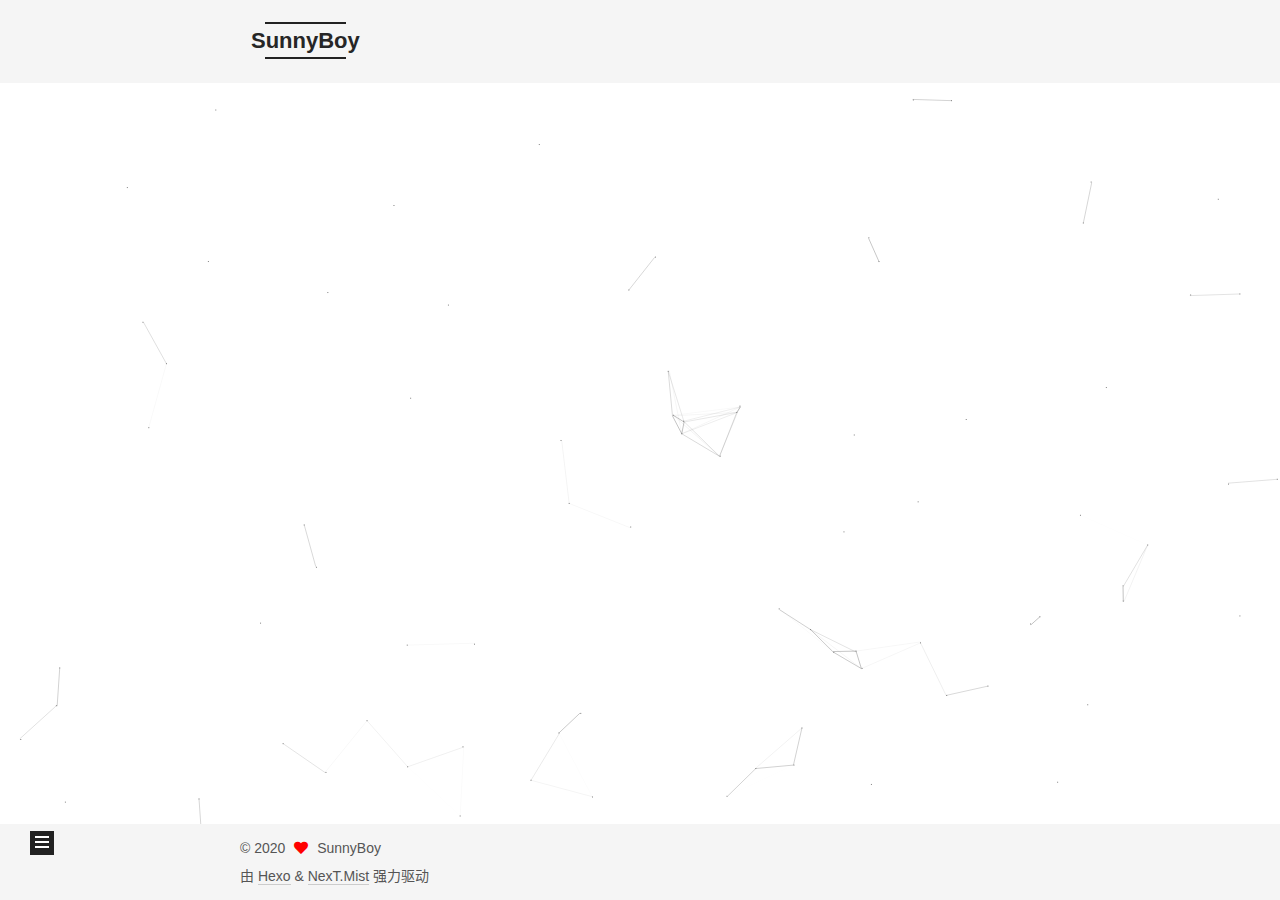
==== commit 90cf2e62: "Site updated: 2020-07-22 17:22:08" ====
--- a/index.html
+++ b/index.html
@@ -183,7 +183,7 @@
               <span class="post-meta-item-text">发表于</span>
               
 
-              <time title="创建时间：2020-07-22 16:53:46 / 修改时间：17:16:47" itemprop="dateCreated datePublished" datetime="2020-07-22T16:53:46+08:00">2020-07-22</time>
+              <time title="创建时间：2020-07-22 16:53:46 / 修改时间：17:19:34" itemprop="dateCreated datePublished" datetime="2020-07-22T16:53:46+08:00">2020-07-22</time>
             </span>
             <span class="post-meta-item">
               <span class="post-meta-item-icon">
@@ -264,7 +264,7 @@
                   <i class="far fa-calendar-check"></i>
                 </span>
                 <span class="post-meta-item-text">更新于</span>
-                <time title="修改时间：2020-07-22 17:14:55" itemprop="dateModified" datetime="2020-07-22T17:14:55+08:00">2020-07-22</time>
+                <time title="修改时间：2020-07-22 17:19:36" itemprop="dateModified" datetime="2020-07-22T17:19:36+08:00">2020-07-22</time>
               </span>
             <span class="post-meta-item">
               <span class="post-meta-item-icon">
--- a/css/main.css
+++ b/css/main.css
@@ -1169,7 +1169,7 @@
 }
 .links-of-author a::before,
 .links-of-author span.exturl::before {
-  background: #b421fb;
+  background: #65b940;
   border-radius: 50%;
   content: ' ';
   display: inline-block;
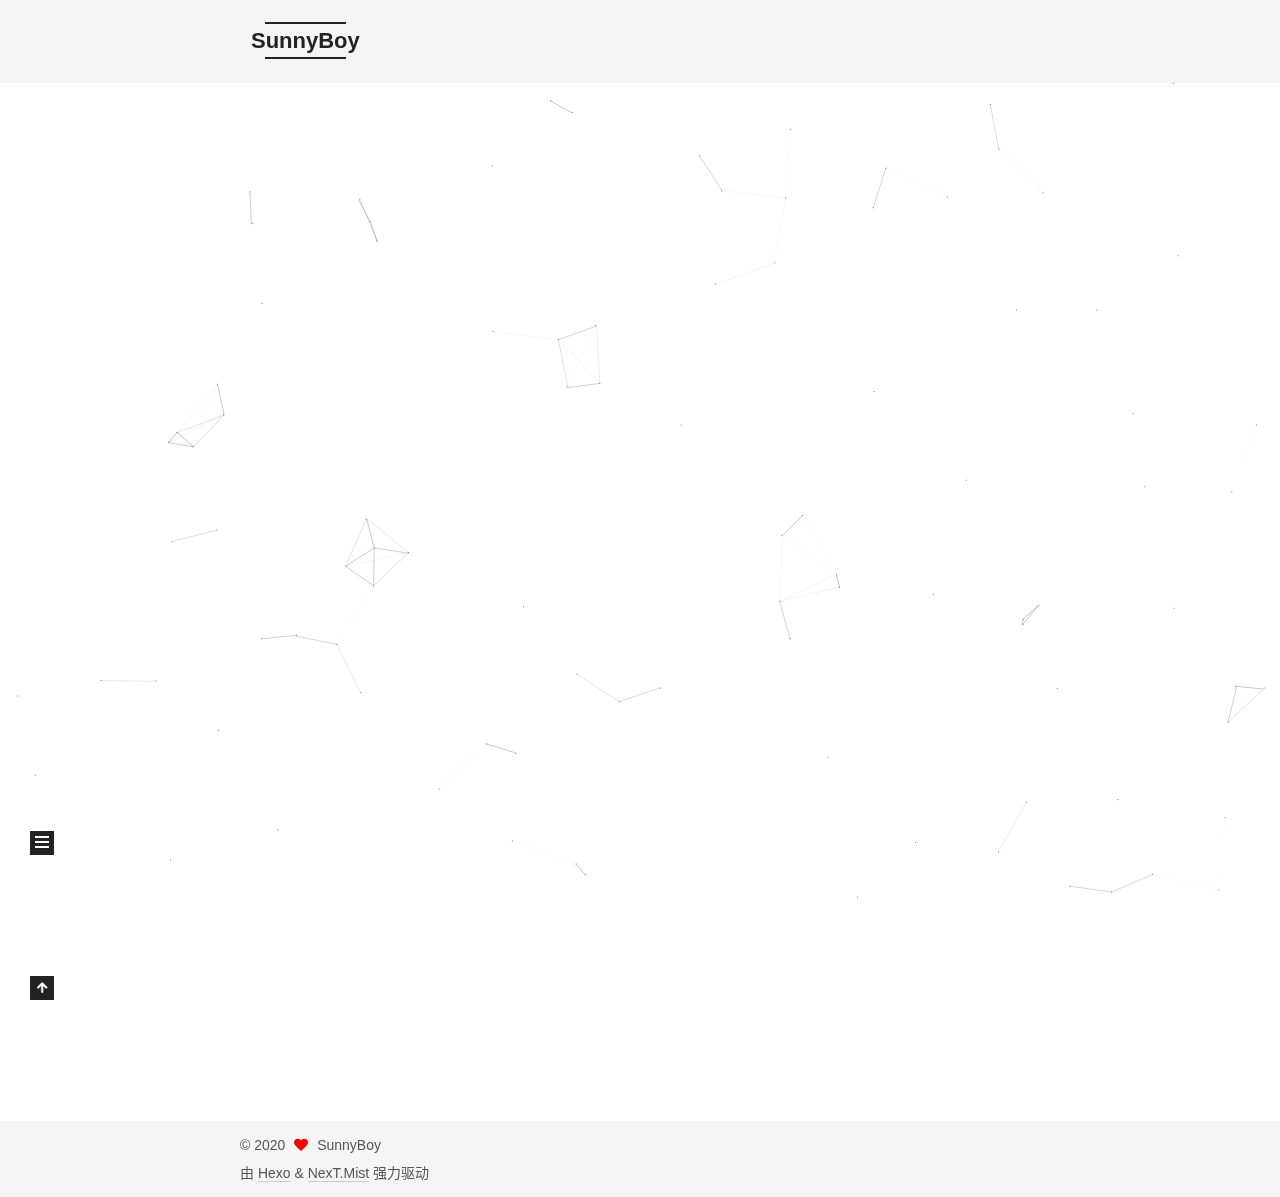
==== commit 7204b637: "Site updated: 2020-07-23 01:12:40" ====
--- a/index.html
+++ b/index.html
@@ -158,7 +158,7 @@
   
   
   <article itemscope itemtype="http://schema.org/Article" class="post-block" lang="zh-CN">
-    <link itemprop="mainEntityOfPage" href="http://yoursite.com/2020/07/22/Ubuntu%E5%9F%BA%E7%A1%80%E5%91%BD%E4%BB%A4/">
+    <link itemprop="mainEntityOfPage" href="http://yoursite.com/2020/07/23/Ubuntu%E5%8E%8B%E7%BC%A9%E5%8C%85%E7%AE%A1%E7%90%86/">
 
     <span hidden itemprop="author" itemscope itemtype="http://schema.org/Person">
       <meta itemprop="image" content="/images/tx.jpg">
@@ -172,7 +172,7 @@
       <header class="post-header">
         <h2 class="post-title" itemprop="name headline">
           
-            <a href="/2020/07/22/Ubuntu%E5%9F%BA%E7%A1%80%E5%91%BD%E4%BB%A4/" class="post-title-link" itemprop="url">Ubuntu基本命令</a>
+            <a href="/2020/07/23/Ubuntu%E5%8E%8B%E7%BC%A9%E5%8C%85%E7%AE%A1%E7%90%86/" class="post-title-link" itemprop="url">Ubuntu压缩包管理</a>
         </h2>
 
         <div class="post-meta">
@@ -183,8 +183,89 @@
               <span class="post-meta-item-text">发表于</span>
               
 
-              <time title="创建时间：2020-07-22 16:53:46 / 修改时间：17:19:34" itemprop="dateCreated datePublished" datetime="2020-07-22T16:53:46+08:00">2020-07-22</time>
+              <time title="创建时间：2020-07-23 01:09:50 / 修改时间：01:11:44" itemprop="dateCreated datePublished" datetime="2020-07-23T01:09:50+08:00">2020-07-23</time>
             </span>
+            <span class="post-meta-item">
+              <span class="post-meta-item-icon">
+                <i class="far fa-folder"></i>
+              </span>
+              <span class="post-meta-item-text">分类于</span>
+                <span itemprop="about" itemscope itemtype="http://schema.org/Thing">
+                  <a href="/categories/Ubuntu/" itemprop="url" rel="index"><span itemprop="name">Ubuntu</span></a>
+                </span>
+            </span>
+
+          
+
+        </div>
+      </header>
+
+    
+    
+    
+    <div class="post-body" itemprop="articleBody">
+
+      
+          <h3 id="Ubuntu压缩包管理"><a href="#Ubuntu压缩包管理" class="headerlink" title="Ubuntu压缩包管理"></a>Ubuntu压缩包管理</h3>
+          <!--noindex-->
+            <div class="post-button">
+              <a class="btn" href="/2020/07/23/Ubuntu%E5%8E%8B%E7%BC%A9%E5%8C%85%E7%AE%A1%E7%90%86/#more" rel="contents">
+                阅读全文 &raquo;
+              </a>
+            </div>
+          <!--/noindex-->
+        
+      
+    </div>
+
+    
+    
+    
+      <footer class="post-footer">
+        <div class="post-eof"></div>
+      </footer>
+  </article>
+  
+  
+  
+
+      
+  
+  
+  <article itemscope itemtype="http://schema.org/Article" class="post-block" lang="zh-CN">
+    <link itemprop="mainEntityOfPage" href="http://yoursite.com/2020/07/22/Ubuntu%E5%9F%BA%E7%A1%80%E5%91%BD%E4%BB%A4/">
+
+    <span hidden itemprop="author" itemscope itemtype="http://schema.org/Person">
+      <meta itemprop="image" content="/images/tx.jpg">
+      <meta itemprop="name" content="SunnyBoy">
+      <meta itemprop="description" content="学习">
+    </span>
+
+    <span hidden itemprop="publisher" itemscope itemtype="http://schema.org/Organization">
+      <meta itemprop="name" content="SunnyBoy">
+    </span>
+      <header class="post-header">
+        <h2 class="post-title" itemprop="name headline">
+          
+            <a href="/2020/07/22/Ubuntu%E5%9F%BA%E7%A1%80%E5%91%BD%E4%BB%A4/" class="post-title-link" itemprop="url">Ubuntu基本命令</a>
+        </h2>
+
+        <div class="post-meta">
+            <span class="post-meta-item">
+              <span class="post-meta-item-icon">
+                <i class="far fa-calendar"></i>
+              </span>
+              <span class="post-meta-item-text">发表于</span>
+
+              <time title="创建时间：2020-07-22 16:53:46" itemprop="dateCreated datePublished" datetime="2020-07-22T16:53:46+08:00">2020-07-22</time>
+            </span>
+              <span class="post-meta-item">
+                <span class="post-meta-item-icon">
+                  <i class="far fa-calendar-check"></i>
+                </span>
+                <span class="post-meta-item-text">更新于</span>
+                <time title="修改时间：2020-07-23 01:11:49" itemprop="dateModified" datetime="2020-07-23T01:11:49+08:00">2020-07-23</time>
+              </span>
             <span class="post-meta-item">
               <span class="post-meta-item-icon">
                 <i class="far fa-folder"></i>
@@ -378,7 +459,7 @@
       <div class="site-state-item site-state-posts">
           <a href="/archives/">
         
-          <span class="site-state-item-count">2</span>
+          <span class="site-state-item-count">3</span>
           <span class="site-state-item-name">日志</span>
         </a>
       </div>
--- a/css/main.css
+++ b/css/main.css
@@ -1169,7 +1169,7 @@
 }
 .links-of-author a::before,
 .links-of-author span.exturl::before {
-  background: #65b940;
+  background: #73ff0a;
   border-radius: 50%;
   content: ' ';
   display: inline-block;
